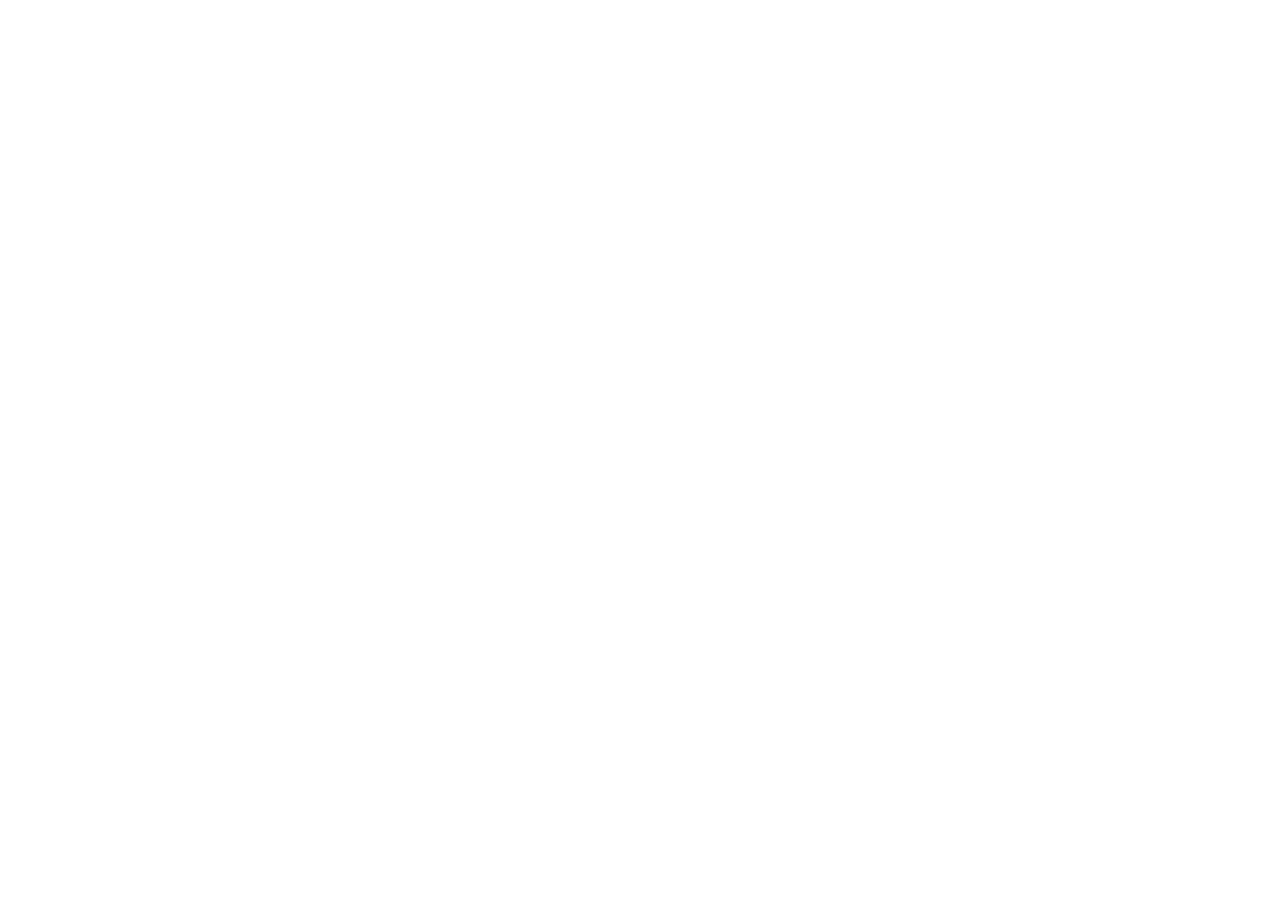
==== Comments.html @ 594c01e3 "update" ====
<!DOCTYPE html>
<html >
<head>
  <!-- Site made with Mobirise Website Builder v4.7.7, https://mobirise.com -->
  <meta charset="UTF-8">
  <meta http-equiv="X-UA-Compatible" content="IE=edge">
  <meta name="generator" content="Mobirise v4.7.7, mobirise.com">
  <meta name="viewport" content="width=device-width, initial-scale=1, minimum-scale=1">
  <link rel="shortcut icon" href="assets/images/fontawesome-f1210-1024-128x128.png" type="image/x-icon">
  <meta name="description" content="">
  <title>Comments</title>
  <link rel="stylesheet" href="assets/web/assets/mobirise-icons-bold/mobirise-icons-bold.css">
  <link rel="stylesheet" href="assets/web/assets/mobirise-icons/mobirise-icons.css">
  <link rel="stylesheet" href="assets/tether/tether.min.css">
  <link rel="stylesheet" href="assets/bootstrap/css/bootstrap.min.css">
  <link rel="stylesheet" href="assets/bootstrap/css/bootstrap-grid.min.css">
  <link rel="stylesheet" href="assets/bootstrap/css/bootstrap-reboot.min.css">
  <link rel="stylesheet" href="assets/facebook-plugin/style.css">
  <link rel="stylesheet" href="assets/animatecss/animate.min.css">
  <link rel="stylesheet" href="assets/dropdown/css/style.css">
  <link rel="stylesheet" href="assets/theme/css/style.css">
  <link rel="stylesheet" href="assets/mobirise/css/mbr-additional.css" type="text/css">
  
  
  
</head>
<body>

<!-- Google Analytics -->
<!-- Global site tag (gtag.js) - Google Analytics -->
<script async src="https://www.googletagmanager.com/gtag/js?id=UA-120541727-1"></script>
<script>
  window.dataLayer = window.dataLayer || [];
  function gtag(){dataLayer.push(arguments);}
  gtag('js', new Date());

  gtag('config', 'UA-120541727-1');
</script>

<!-- /Google Analytics -->


  <section class="menu cid-qTkzRZLJNu" once="menu" id="menu1-l">

    

    <nav class="navbar navbar-expand beta-menu navbar-dropdown align-items-center navbar-fixed-top collapsed bg-color transparent">
        <button class="navbar-toggler navbar-toggler-right" type="button" data-toggle="collapse" data-target="#navbarSupportedContent" aria-controls="navbarSupportedContent" aria-expanded="false" aria-label="Toggle navigation">
            <div class="hamburger">
                <span></span>
                <span></span>
                <span></span>
                <span></span>
            </div>
        </button>
        <div class="menu-logo">
            <div class="navbar-brand">
                
                
            </div>
        </div>
        <div class="collapse navbar-collapse" id="navbarSupportedContent">
            <ul class="navbar-nav nav-dropdown nav-right navbar-nav-top-padding" data-app-modern-menu="true"><li class="nav-item">
                    <a class="nav-link link text-white display-4" href="index.html#content10-8"><span class="mbrib-user mbr-iconfont mbr-iconfont-btn"></span>About Me</a>
                </li>
                <li class="nav-item">
                    <a class="nav-link link text-white display-4" href="index.html#features5-a"><span class="mbri-magic-stick mbr-iconfont mbr-iconfont-btn"></span>Skills</a>
                </li><li class="nav-item"><a class="nav-link link text-white display-4" href="index.html#progress-bars3-b"><span class="mbri-preview mbr-iconfont mbr-iconfont-btn"></span>Progress</a></li><li class="nav-item"><a class="nav-link link text-white display-4" href="page1.html"><span class="mbri-users mbr-iconfont mbr-iconfont-btn"></span>Comments</a></li></ul>
            
        </div>
    </nav>
</section>

<section class="engine"><a href="https://mobirise.me/o">free one page site templates</a></section><section class="mbr-section mbr-section__comments" id="facebook-comments-block-m" data-rv-view="46" style="background-color: rgb(255, 255, 255); padding-top: 0rem; padding-bottom: 0rem;">
         
    <div class="mbr-section__container mbr-section__container--isolated addons-container">
        <div class="addons-row">
            <div class="addons-container-inner"><div class="facebookPlaceholder" data-numposts="5"><h2>FACEBOOK COMMENTS WILL BE SHOWN ONLY WHEN YOUR SITE IS ONLINE</h2> <img src="assets/images/facebook-comments.jpg"></div></div>
            
           
        </div>
    </div>
</section>


  <script src="assets/web/assets/jquery/jquery.min.js"></script>
  <script src="assets/tether/tether.min.js"></script>
  <script src="assets/popper/popper.min.js"></script>
  <script src="assets/bootstrap/js/bootstrap.min.js"></script>
  <script src="https://connect.facebook.net/en_US/sdk.js#xfbml=1&version=v2.5"></script>
  <script src="https://apis.google.com/js/plusone.js"></script>
  <script src="assets/facebook-plugin/facebook-script.js"></script>
  <script src="assets/smoothscroll/smooth-scroll.js"></script>
  <script src="assets/touchswipe/jquery.touch-swipe.min.js"></script>
  <script src="assets/viewportchecker/jquery.viewportchecker.js"></script>
  <script src="assets/dropdown/js/script.min.js"></script>
  <script src="assets/theme/js/script.js"></script>
  
  
 <div id="scrollToTop" class="scrollToTop mbr-arrow-up"><a style="text-align: center;"><i></i></a></div>
    <input name="animation" type="hidden">
  </body>
</html>
---- assets/web/assets/mobirise-icons-bold/mobirise-icons-bold.css ----
@font-face {
  font-family: 'mobirise-icons-bold';
  src:  url('mobirise-icons-bold.eot?m1l4yr');
  src:  url('mobirise-icons-bold.eot?m1l4yr#iefix') format('embedded-opentype'),
    url('mobirise-icons-bold.ttf?m1l4yr') format('truetype'),
    url('mobirise-icons-bold.woff?m1l4yr') format('woff'),
    url('mobirise-icons-bold.svg?m1l4yr#mobirise-icons-bold') format('svg');
  font-weight: normal;
  font-style: normal;
}

[class^="mbrib-"], [class*="mbrib-"] {
  /* use !important to prevent issues with browser extensions that change fonts */
  font-family: 'mobirise-icons-bold' !important;
  speak: none;
  font-style: normal;
  font-weight: normal;
  font-variant: normal;
  text-transform: none;
  line-height: 1;

  /* Better Font Rendering =========== */
  -webkit-font-smoothing: antialiased;
  -moz-osx-font-smoothing: grayscale;
}

.mbrib-add-submenu:before {
  content: "\e900";
}
.mbrib-alert:before {
  content: "\e901";
}
.mbrib-align-center:before {
  content: "\e902";
}
.mbrib-align-justify:before {
  content: "\e903";
}
.mbrib-align-left:before {
  content: "\e904";
}
.mbrib-align-right:before {
  content: "\e905";
}
.mbrib-android:before {
  content: "\e906";
}
.mbrib-apple:before {
  content: "\e907";
}
.mbrib-arrow-down:before {
  content: "\e908";
}
.mbrib-arrow-next:before {
  content: "\e909";
}
.mbrib-arrow-prev:before {
  content: "\e90a";
}
.mbrib-arrow-up:before {
  content: "\e90b";
}
.mbrib-bold:before {
  content: "\e90c";
}
.mbrib-bookmark:before {
  content: "\e90d";
}
.mbrib-bootstrap:before {
  content: "\e90e";
}
.mbrib-briefcase:before {
  content: "\e90f";
}
.mbrib-browse:before {
  content: "\e910";
}
.mbrib-bulleted-list:before {
  content: "\e911";
}
.mbrib-calendar:before {
  content: "\e912";
}
.mbrib-camera:before {
  content: "\e913";
}
.mbrib-cart-add:before {
  content: "\e914";
}
.mbrib-cart-full:before {
  content: "\e915";
}
.mbrib-cash:before {
  content: "\e916";
}
.mbrib-change-style:before {
  content: "\e917";
}
.mbrib-chat:before {
  content: "\e918";
}
.mbrib-clock:before {
  content: "\e919";
}
.mbrib-close:before {
  content: "\e91a";
}
.mbrib-cloud:before {
  content: "\e91b";
}
.mbrib-code:before {
  content: "\e91c";
}
.mbrib-contact-form:before {
  content: "\e91d";
}
.mbrib-credit-card:before {
  content: "\e91e";
}
.mbrib-cursor-click:before {
  content: "\e91f";
}
.mbrib-cust-feedback:before {
  content: "\e920";
}
.mbrib-database:before {
  content: "\e921";
}
.mbrib-delivery:before {
  content: "\e922";
}
.mbrib-desktop:before {
  content: "\e923";
}
.mbrib-devices:before {
  content: "\e924";
}
.mbrib-down:before {
  content: "\e925";
}
.mbrib-download:before {
  content: "\e926";
}
.mbrib-drag-n-drop:before {
  content: "\e927";
}
.mbrib-drag-n-drop2:before {
  content: "\e928";
}
.mbrib-edit:before {
  content: "\e929";
}
.mbrib-edit2:before {
  content: "\e92a";
}
.mbrib-error:before {
  content: "\e92b";
}
.mbrib-extension:before {
  content: "\e92c";
}
.mbrib-features:before {
  content: "\e92d";
}
.mbrib-file:before {
  content: "\e92e";
}
.mbrib-flag:before {
  content: "\e92f";
}
.mbrib-folder:before {
  content: "\e930";
}
.mbrib-gift:before {
  content: "\e931";
}
.mbrib-github:before {
  content: "\e932";
}
.mbrib-globe-2:before {
  content: "\e933";
}
.mbrib-globe:before {
  content: "\e934";
}
.mbrib-growing-chart:before {
  content: "\e935";
}
.mbrib-hearth:before {
  content: "\e936";
}
.mbrib-help:before {
  content: "\e937";
}
.mbrib-home:before {
  content: "\e938";
}
.mbrib-hot-cup:before {
  content: "\e939";
}
.mbrib-idea:before {
  content: "\e93a";
}
.mbrib-image-gallery:before {
  content: "\e93b";
}
.mbrib-image-slider:before {
  content: "\e93c";
}
.mbrib-info:before {
  content: "\e93d";
}
.mbrib-italic:before {
  content: "\e93e";
}
.mbrib-key:before {
  content: "\e93f";
}
.mbrib-laptop:before {
  content: "\e940";
}
.mbrib-layers:before {
  content: "\e941";
}
.mbrib-left-right:before {
  content: "\e942";
}
.mbrib-left:before {
  content: "\e943";
}
.mbrib-letter:before {
  content: "\e944";
}
.mbrib-like:before {
  content: "\e945";
}
.mbrib-link:before {
  content: "\e946";
}
.mbrib-lock:before {
  content: "\e947";
}
.mbrib-login:before {
  content: "\e948";
}
.mbrib-logout:before {
  content: "\e949";
}
.mbrib-magic-stick:before {
  content: "\e94a";
}
.mbrib-map-pin:before {
  content: "\e94b";
}
.mbrib-menu:before {
  content: "\e94c";
}
.mbrib-mobile:before {
  content: "\e94d";
}
.mbrib-mobile2:before {
  content: "\e94e";
}
.mbrib-mobirise:before {
  content: "\e94f";
}
.mbrib-more-horizontal:before {
  content: "\e950";
}
.mbrib-more-vertical:before {
  content: "\e951";
}
.mbrib-music:before {
  content: "\e952";
}
.mbrib-new-file:before {
  content: "\e953";
}
.mbrib-numbered-list:before {
  content: "\e954";
}
.mbrib-opened-folder:before {
  content: "\e955";
}
.mbrib-pages:before {
  content: "\e956";
}
.mbrib-paper-plane:before {
  content: "\e957";
}
.mbrib-paperclip:before {
  content: "\e958";
}
.mbrib-photo:before {
  content: "\e959";
}
.mbrib-photos:before {
  content: "\e95a";
}
.mbrib-pin:before {
  content: "\e95b";
}
.mbrib-play:before {
  content: "\e95c";
}
.mbrib-plus:before {
  content: "\e95d";
}
.mbrib-preview:before {
  content: "\e95e";
}
.mbrib-print:before {
  content: "\e95f";
}
.mbrib-protect:before {
  content: "\e960";
}
.mbrib-question:before {
  content: "\e961";
}
.mbrib-quote-left:before {
  content: "\e962";
}
.mbrib-quote-right:before {
  content: "\e963";
}
.mbrib-redo:before {
  content: "\e964";
}
.mbrib-refresh:before {
  content: "\e965";
}
.mbrib-responsive:before {
  content: "\e966";
}
.mbrib-right:before {
  content: "\e967";
}
.mbrib-rocket:before {
  content: "\e968";
}
.mbrib-sad-face:before {
  content: "\e969";
}
.mbrib-sale:before {
  content: "\e96a";
}
.mbrib-save:before {
  content: "\e96b";
}
.mbrib-search:before {
  content: "\e96c";
}
.mbrib-setting:before {
  content: "\e96d";
}
.mbrib-setting2:before {
  content: "\e96e";
}
.mbrib-setting3:before {
  content: "\e96f";
}
.mbrib-share:before {
  content: "\e970";
}
.mbrib-shopping-bag:before {
  content: "\e971";
}
.mbrib-shopping-basket:before {
  content: "\e972";
}
.mbrib-shopping-cart:before {
  content: "\e973";
}
.mbrib-sites:before {
  content: "\e974";
}
.mbrib-smile-face:before {
  content: "\e975";
}
.mbrib-speed:before {
  content: "\e976";
}
.mbrib-star:before {
  content: "\e977";
}
.mbrib-success:before {
  content: "\e978";
}
.mbrib-sun:before {
  content: "\e979";
}
.mbrib-sun2:before {
  content: "\e97a";
}
.mbrib-tablet-vertical:before {
  content: "\e97b";
}
.mbrib-tablet:before {
  content: "\e97c";
}
.mbrib-target:before {
  content: "\e97d";
}
.mbrib-timer:before {
  content: "\e97e";
}
.mbrib-to-ftp:before {
  content: "\e97f";
}
.mbrib-to-local-drive:before {
  content: "\e980";
}
.mbrib-touch-swipe:before {
  content: "\e981";
}
.mbrib-touch:before {
  content: "\e982";
}
.mbrib-trash:before {
  content: "\e983";
}
.mbrib-underline:before {
  content: "\e984";
}
.mbrib-undo:before {
  content: "\e985";
}
.mbrib-unlink:before {
  content: "\e986";
}
.mbrib-unlock:before {
  content: "\e987";
}
.mbrib-up-down:before {
  content: "\e988";
}
.mbrib-up:before {
  content: "\e989";
}
.mbrib-update:before {
  content: "\e98a";
}
.mbrib-upload:before {
  content: "\e98b";
}
.mbrib-user:before {
  content: "\e98c";
}
.mbrib-user2:before {
  content: "\e98d";
}
.mbrib-users:before {
  content: "\e98e";
}
.mbrib-video-play:before {
  content: "\e98f";
}
.mbrib-video:before {
  content: "\e990";
}
.mbrib-watch:before {
  content: "\e991";
}
.mbrib-website-theme:before {
  content: "\e992";
}
.mbrib-wifi:before {
  content: "\e993";
}
.mbrib-windows:before {
  content: "\e994";
}
.mbrib-zoom-out:before {
  content: "\e995";
}
---- assets/web/assets/mobirise-icons/mobirise-icons.css ----
@font-face {
  font-family: 'MobiriseIcons';
  src:  url('mobirise-icons.eot?spat4u');
  src:  url('mobirise-icons.eot?spat4u#iefix') format('embedded-opentype'),
    url('mobirise-icons.ttf?spat4u') format('truetype'),
    url('mobirise-icons.woff?spat4u') format('woff'),
    url('mobirise-icons.svg?spat4u#MobiriseIcons') format('svg');
  font-weight: normal;
  font-style: normal;
}

[class^="mbri-"], [class*=" mbri-"] {
  /* use !important to prevent issues with browser extensions that change fonts */
  font-family: MobiriseIcons !important;
  speak: none;
  font-style: normal;
  font-weight: normal;
  font-variant: normal;
  text-transform: none;
  line-height: 1;

  /* Better Font Rendering =========== */
  -webkit-font-smoothing: antialiased;
  -moz-osx-font-smoothing: grayscale;
}

.mbri-add-submenu:before {
  content: "\e900";
}
.mbri-alert:before {
  content: "\e901";
}
.mbri-align-center:before {
  content: "\e902";
}
.mbri-align-justify:before {
  content: "\e903";
}
.mbri-align-left:before {
  content: "\e904";
}
.mbri-align-right:before {
  content: "\e905";
}
.mbri-android:before {
  content: "\e906";
}
.mbri-apple:before {
  content: "\e907";
}
.mbri-arrow-down:before {
  content: "\e908";
}
.mbri-arrow-next:before {
  content: "\e909";
}
.mbri-arrow-prev:before {
  content: "\e90a";
}
.mbri-arrow-up:before {
  content: "\e90b";
}
.mbri-bold:before {
  content: "\e90c";
}
.mbri-bookmark:before {
  content: "\e90d";
}
.mbri-bootstrap:before {
  content: "\e90e";
}
.mbri-briefcase:before {
  content: "\e90f";
}
.mbri-browse:before {
  content: "\e910";
}
.mbri-bulleted-list:before {
  content: "\e911";
}
.mbri-calendar:before {
  content: "\e912";
}
.mbri-camera:before {
  content: "\e913";
}
.mbri-cart-add:before {
  content: "\e914";
}
.mbri-cart-full:before {
  content: "\e915";
}
.mbri-cash:before {
  content: "\e916";
}
.mbri-change-style:before {
  content: "\e917";
}
.mbri-chat:before {
  content: "\e918";
}
.mbri-clock:before {
  content: "\e919";
}
.mbri-close:before {
  content: "\e91a";
}
.mbri-cloud:before {
  content: "\e91b";
}
.mbri-code:before {
  content: "\e91c";
}
.mbri-contact-form:before {
  content: "\e91d";
}
.mbri-credit-card:before {
  content: "\e91e";
}
.mbri-cursor-click:before {
  content: "\e91f";
}
.mbri-cust-feedback:before {
  content: "\e920";
}
.mbri-database:before {
  content: "\e921";
}
.mbri-delivery:before {
  content: "\e922";
}
.mbri-desktop:before {
  content: "\e923";
}
.mbri-devices:before {
  content: "\e924";
}
.mbri-down:before {
  content: "\e925";
}
.mbri-download:before {
  content: "\e989";
}
.mbri-drag-n-drop:before {
  content: "\e927";
}
.mbri-drag-n-drop2:before {
  content: "\e928";
}
.mbri-edit:before {
  content: "\e929";
}
.mbri-edit2:before {
  content: "\e92a";
}
.mbri-error:before {
  content: "\e92b";
}
.mbri-extension:before {
  content: "\e92c";
}
.mbri-features:before {
  content: "\e92d";
}
.mbri-file:before {
  content: "\e92e";
}
.mbri-flag:before {
  content: "\e92f";
}
.mbri-folder:before {
  content: "\e930";
}
.mbri-gift:before {
  content: "\e931";
}
.mbri-github:before {
  content: "\e932";
}
.mbri-globe:before {
  content: "\e933";
}
.mbri-globe-2:before {
  content: "\e934";
}
.mbri-growing-chart:before {
  content: "\e935";
}
.mbri-hearth:before {
  content: "\e936";
}
.mbri-help:before {
  content: "\e937";
}
.mbri-home:before {
  content: "\e938";
}
.mbri-hot-cup:before {
  content: "\e939";
}
.mbri-idea:before {
  content: "\e93a";
}
.mbri-image-gallery:before {
  content: "\e93b";
}
.mbri-image-slider:before {
  content: "\e93c";
}
.mbri-info:before {
  content: "\e93d";
}
.mbri-italic:before {
  content: "\e93e";
}
.mbri-key:before {
  content: "\e93f";
}
.mbri-laptop:before {
  content: "\e940";
}
.mbri-layers:before {
  content: "\e941";
}
.mbri-left-right:before {
  content: "\e942";
}
.mbri-left:before {
  content: "\e943";
}
.mbri-letter:before {
  content: "\e944";
}
.mbri-like:before {
  content: "\e945";
}
.mbri-link:before {
  content: "\e946";
}
.mbri-lock:before {
  content: "\e947";
}
.mbri-login:before {
  content: "\e948";
}
.mbri-logout:before {
  content: "\e949";
}
.mbri-magic-stick:before {
  content: "\e94a";
}
.mbri-map-pin:before {
  content: "\e94b";
}
.mbri-menu:before {
  content: "\e94c";
}
.mbri-mobile:before {
  content: "\e94d";
}
.mbri-mobile2:before {
  content: "\e94e";
}
.mbri-mobirise:before {
  content: "\e94f";
}
.mbri-more-horizontal:before {
  content: "\e950";
}
.mbri-more-vertical:before {
  content: "\e951";
}
.mbri-music:before {
  content: "\e952";
}
.mbri-new-file:before {
  content: "\e953";
}
.mbri-numbered-list:before {
  content: "\e954";
}
.mbri-opened-folder:before {
  content: "\e955";
}
.mbri-pages:before {
  content: "\e956";
}
.mbri-paper-plane:before {
  content: "\e957";
}
.mbri-paperclip:before {
  content: "\e958";
}
.mbri-photo:before {
  content: "\e959";
}
.mbri-photos:before {
  content: "\e95a";
}
.mbri-pin:before {
  content: "\e95b";
}
.mbri-play:before {
  content: "\e95c";
}
.mbri-plus:before {
  content: "\e95d";
}
.mbri-preview:before {
  content: "\e95e";
}
.mbri-print:before {
  content: "\e95f";
}
.mbri-protect:before {
  content: "\e960";
}
.mbri-question:before {
  content: "\e961";
}
.mbri-quote-left:before {
  content: "\e962";
}
.mbri-quote-right:before {
  content: "\e963";
}
.mbri-refresh:before {
  content: "\e964";
}
.mbri-responsive:before {
  content: "\e965";
}
.mbri-right:before {
  content: "\e966";
}
.mbri-rocket:before {
  content: "\e967";
}
.mbri-sad-face:before {
  content: "\e968";
}
.mbri-sale:before {
  content: "\e969";
}
.mbri-save:before {
  content: "\e96a";
}
.mbri-search:before {
  content: "\e96b";
}
.mbri-setting:before {
  content: "\e96c";
}
.mbri-setting2:before {
  content: "\e96d";
}
.mbri-setting3:before {
  content: "\e96e";
}
.mbri-share:before {
  content: "\e96f";
}
.mbri-shopping-bag:before {
  content: "\e970";
}
.mbri-shopping-basket:before {
  content: "\e971";
}
.mbri-shopping-cart:before {
  content: "\e972";
}
.mbri-sites:before {
  content: "\e973";
}
.mbri-smile-face:before {
  content: "\e974";
}
.mbri-speed:before {
  content: "\e975";
}
.mbri-star:before {
  content: "\e976";
}
.mbri-success:before {
  content: "\e977";
}
.mbri-sun:before {
  content: "\e978";
}
.mbri-sun2:before {
  content: "\e979";
}
.mbri-tablet:before {
  content: "\e97a";
}
.mbri-tablet-vertical:before {
  content: "\e97b";
}
.mbri-target:before {
  content: "\e97c";
}
.mbri-timer:before {
  content: "\e97d";
}
.mbri-to-ftp:before {
  content: "\e97e";
}
.mbri-to-local-drive:before {
  content: "\e97f";
}
.mbri-touch-swipe:before {
  content: "\e980";
}
.mbri-touch:before {
  content: "\e981";
}
.mbri-trash:before {
  content: "\e982";
}
.mbri-underline:before {
  content: "\e983";
}
.mbri-unlink:before {
  content: "\e984";
}
.mbri-unlock:before {
  content: "\e985";
}
.mbri-up-down:before {
  content: "\e986";
}
.mbri-up:before {
  content: "\e987";
}
.mbri-update:before {
  content: "\e988";
}
.mbri-upload:before {
 content: "\e926"; 
}
.mbri-user:before {
  content: "\e98a";
}
.mbri-user2:before {
  content: "\e98b";
}
.mbri-users:before {
  content: "\e98c";
}
.mbri-video:before {
  content: "\e98d";
}
.mbri-video-play:before {
  content: "\e98e";
}
.mbri-watch:before {
  content: "\e98f";
}
.mbri-website-theme:before {
  content: "\e990";
}
.mbri-wifi:before {
  content: "\e991";
}
.mbri-windows:before {
  content: "\e992";
}
.mbri-zoom-out:before {
  content: "\e993";
}
.mbri-redo:before {
  content: "\e994";
}
.mbri-undo:before {
  content: "\e995";
}
---- assets/facebook-plugin/style.css ----
.mbr-section.mbr-section__comments{
    position: relative;
}
.mbr-section__comments{
    background-size: cover;
}
.addons-container {
  position: relative;
  margin-left: auto;
  margin-right: auto;
  padding-right: 15px;
  padding-left: 15px; }
  @media (min-width: 576px) {
    .addons-container {
      padding-right: 15px;
      padding-left: 15px; } }
  @media (min-width: 768px) {
    .addons-container {
      padding-right: 15px;
      padding-left: 15px; } }
  @media (min-width: 992px) {
    .addons-container {
      padding-right: 15px;
      padding-left: 15px; } }
  @media (min-width: 1200px) {
    .addons-container {
      padding-right: 15px;
      padding-left: 15px; } }
  @media (min-width: 576px) {
    .addons-container {
      width: 540px;
      max-width: 100%; } }
  @media (min-width: 768px) {
    .addons-container {
      width: 720px;
      max-width: 100%; } }
  @media (min-width: 992px) {
    .addons-container {
      width: 960px;
      max-width: 100%; } }
  @media (min-width: 1200px) {
    .addons-container {
      width: 1140px;
      max-width: 100%; } }

.addons-container-inner{
    position: relative;
    width: 100%;
    min-height: 1px;
    padding-right: 15px;
    padding-left: 15px;
}
@media (min-width: 567px) {
    .addons-container-inner{
        -ms-flex: 0 0 66.666667%;
        flex: 0 0 66.666667%;
        max-width: 66.666667%;
    }
}
.addons-row{
    display: flex;
    justify-content:center;
}
---- assets/dropdown/css/style.css ----
.navbar-dropdown {
  left: 0;
  padding: 0;
  position: absolute;
  right: 0;
  top: 0;
  transition: all 0.45s ease;
  z-index: 1030;
  background: #282828; }
  .navbar-dropdown .navbar-logo {
    margin-right: 0.8rem;
    transition: margin 0.3s ease-in-out;
    vertical-align: middle; }
    .navbar-dropdown .navbar-logo img {
      height: 3.125rem;
      transition: all 0.3s ease-in-out; }
    .navbar-dropdown .navbar-logo.mbr-iconfont {
      font-size: 3.125rem;
      line-height: 3.125rem; }
  .navbar-dropdown .navbar-caption {
    font-weight: 700;
    white-space: normal;
    vertical-align: -4px;
    line-height: 3.125rem !important; }
    .navbar-dropdown .navbar-caption, .navbar-dropdown .navbar-caption:hover {
      color: inherit;
      text-decoration: none; }
  .navbar-dropdown .mbr-iconfont + .navbar-caption {
    vertical-align: -1px; }
  .navbar-dropdown.navbar-fixed-top {
    position: fixed; }
  .navbar-dropdown .navbar-brand span {
    vertical-align: -4px; }
  .navbar-dropdown.bg-color.transparent {
    background: none; }
  .navbar-dropdown.navbar-short .navbar-brand {
    padding: 0.625rem 0; }
    .navbar-dropdown.navbar-short .navbar-brand span {
      vertical-align: -1px; }
  .navbar-dropdown.navbar-short .navbar-caption {
    line-height: 2.375rem !important;
    vertical-align: -2px; }
  .navbar-dropdown.navbar-short .navbar-logo {
    margin-right: 0.5rem; }
    .navbar-dropdown.navbar-short .navbar-logo img {
      height: 2.375rem; }
    .navbar-dropdown.navbar-short .navbar-logo.mbr-iconfont {
      font-size: 2.375rem;
      line-height: 2.375rem; }
  .navbar-dropdown.navbar-short .mbr-table-cell {
    height: 3.625rem; }
  .navbar-dropdown .navbar-close {
    left: 0.6875rem;
    position: fixed;
    top: 0.75rem;
    z-index: 1000; }
  .navbar-dropdown .hamburger-icon {
    content: "";
    display: inline-block;
    vertical-align: middle;
    width: 16px;
    -webkit-box-shadow: 0 -6px 0 1px #282828,0 0 0 1px #282828,0 6px 0 1px #282828;
    -moz-box-shadow: 0 -6px 0 1px #282828,0 0 0 1px #282828,0 6px 0 1px #282828;
    box-shadow: 0 -6px 0 1px #282828,0 0 0 1px #282828,0 6px 0 1px #282828; }

.dropdown-menu .dropdown-toggle[data-toggle="dropdown-submenu"]::after {
  border-bottom: 0.35em solid transparent;
  border-left: 0.35em solid;
  border-right: 0;
  border-top: 0.35em solid transparent;
  margin-left: 0.3rem; }

.dropdown-menu .dropdown-item:focus {
  outline: 0; }

.nav-dropdown {
  font-size: 0.75rem;
  font-weight: 500;
  height: auto !important; }
  .nav-dropdown .nav-btn {
    padding-left: 1rem; }
  .nav-dropdown .link {
    margin: .667em 1.667em;
    font-weight: 500;
    padding: 0;
    transition: color .2s ease-in-out; }
    .nav-dropdown .link.dropdown-toggle {
      margin-right: 2.583em; }
      .nav-dropdown .link.dropdown-toggle::after {
        margin-left: .25rem;
        border-top: 0.35em solid;
        border-right: 0.35em solid transparent;
        border-left: 0.35em solid transparent;
        border-bottom: 0; }
      .nav-dropdown .link.dropdown-toggle[aria-expanded="true"] {
        margin: 0;
        padding: 0.667em 3.263em  0.667em 1.667em; }
  .nav-dropdown .link::after,
  .nav-dropdown .dropdown-item::after {
    color: inherit; }
  .nav-dropdown .btn {
    font-size: 0.75rem;
    font-weight: 700;
    letter-spacing: 0;
    margin-bottom: 0;
    padding-left: 1.25rem;
    padding-right: 1.25rem; }
  .nav-dropdown .dropdown-menu {
    border-radius: 0;
    border: 0;
    left: 0;
    margin: 0;
    padding-bottom: 1.25rem;
    padding-top: 1.25rem;
    position: relative; }
  .nav-dropdown .dropdown-submenu {
    margin-left: 0.125rem;
    top: 0; }
  .nav-dropdown .dropdown-item {
    font-weight: 500;
    line-height: 2;
    padding: 0.3846em 4.615em 0.3846em 1.5385em;
    position: relative;
    transition: color .2s ease-in-out, background-color .2s ease-in-out; }
    .nav-dropdown .dropdown-item::after {
      margin-top: -0.3077em;
      position: absolute;
      right: 1.1538em;
      top: 50%; }
    .nav-dropdown .dropdown-item:focus, .nav-dropdown .dropdown-item:hover {
      background: none; }

@media (max-width: 767px) {
  .nav-dropdown.navbar-toggleable-sm {
    bottom: 0;
    display: none;
    left: 0;
    overflow-x: hidden;
    position: fixed;
    top: 0;
    transform: translateX(-100%);
    -ms-transform: translateX(-100%);
    -webkit-transform: translateX(-100%);
    width: 18.75rem;
    z-index: 999; } }
.nav-dropdown.navbar-toggleable-xl {
  bottom: 0;
  display: none;
  left: 0;
  overflow-x: hidden;
  position: fixed;
  top: 0;
  transform: translateX(-100%);
  -ms-transform: translateX(-100%);
  -webkit-transform: translateX(-100%);
  width: 18.75rem;
  z-index: 999; }

.nav-dropdown-sm {
  display: block !important;
  overflow-x: hidden;
  overflow: auto;
  padding-top: 3.875rem; }
  .nav-dropdown-sm::after {
    content: "";
    display: block;
    height: 3rem;
    width: 100%; }
  .nav-dropdown-sm.collapse.in ~ .navbar-close {
    display: block !important; }
  .nav-dropdown-sm.collapsing, .nav-dropdown-sm.collapse.in {
    transform: translateX(0);
    -ms-transform: translateX(0);
    -webkit-transform: translateX(0);
    transition: all 0.25s ease-out;
    -webkit-transition: all 0.25s ease-out;
    background: #282828; }
  .nav-dropdown-sm.collapsing[aria-expanded="false"] {
    transform: translateX(-100%);
    -ms-transform: translateX(-100%);
    -webkit-transform: translateX(-100%); }
  .nav-dropdown-sm .nav-item {
    display: block;
    margin-left: 0 !important;
    padding-left: 0; }
  .nav-dropdown-sm .link,
  .nav-dropdown-sm .dropdown-item {
    border-top: 1px dotted rgba(255, 255, 255, 0.1);
    font-size: 0.8125rem;
    line-height: 1.6;
    margin: 0 !important;
    padding: 0.875rem 2.4rem 0.875rem 1.5625rem !important;
    position: relative;
    white-space: normal; }
    .nav-dropdown-sm .link:focus, .nav-dropdown-sm .link:hover,
    .nav-dropdown-sm .dropdown-item:focus,
    .nav-dropdown-sm .dropdown-item:hover {
      background: rgba(0, 0, 0, 0.2) !important;
      color: #c0a375; }
  .nav-dropdown-sm .nav-btn {
    position: relative;
    padding: 1.5625rem 1.5625rem 0 1.5625rem; }
    .nav-dropdown-sm .nav-btn::before {
      border-top: 1px dotted rgba(255, 255, 255, 0.1);
      content: "";
      left: 0;
      position: absolute;
      top: 0;
      width: 100%; }
    .nav-dropdown-sm .nav-btn + .nav-btn {
      padding-top: 0.625rem; }
      .nav-dropdown-sm .nav-btn + .nav-btn::before {
        display: none; }
  .nav-dropdown-sm .btn {
    padding: 0.625rem 0; }
  .nav-dropdown-sm .dropdown-toggle[data-toggle="dropdown-submenu"]::after {
    margin-left: .25rem;
    border-top: 0.35em solid;
    border-right: 0.35em solid transparent;
    border-left: 0.35em solid transparent;
    border-bottom: 0; }
  .nav-dropdown-sm .dropdown-toggle[data-toggle="dropdown-submenu"][aria-expanded="true"]::after {
    border-top: 0;
    border-right: 0.35em solid transparent;
    border-left: 0.35em solid transparent;
    border-bottom: 0.35em solid; }
  .nav-dropdown-sm .dropdown-menu {
    margin: 0;
    padding: 0;
    position: relative;
    top: 0;
    left: 0;
    width: 100%;
    border: 0;
    float: none;
    border-radius: 0;
    background: none; }
  .nav-dropdown-sm .dropdown-submenu {
    left: 100%;
    margin-left: 0.125rem;
    margin-top: -1.25rem;
    top: 0; }

.navbar-toggleable-sm .nav-dropdown .dropdown-menu {
  position: absolute; }

.navbar-toggleable-sm .nav-dropdown .dropdown-submenu {
  left: 100%;
  margin-left: 0.125rem;
  margin-top: -1.25rem;
  top: 0; }

.navbar-toggleable-sm.opened .nav-dropdown .dropdown-menu {
  position: relative; }

.navbar-toggleable-sm.opened .nav-dropdown .dropdown-submenu {
  left: 0;
  margin-left: 00rem;
  margin-top: 0rem;
  top: 0; }

.is-builder .nav-dropdown.collapsing {
  transition: none !important; }

/*# sourceMappingURL=style.css.map */
---- assets/theme/css/style.css ----
/*!
 * Mobirise v4 theme (https://mobirise.com/)
 * Copyright 2017 Mobirise
 */
section {
  background-color: #eeeeee; }

section,
.container,
.container-fluid {
  position: relative;
  word-wrap: break-word; }

a.mbr-iconfont:hover {
  text-decoration: none; }

.article .lead p, .article .lead ul, .article .lead ol, .article .lead pre, .article .lead blockquote {
  margin-bottom: 0; }

a {
  font-style: normal;
  font-weight: 400;
  cursor: pointer; }
  a, a:hover {
    text-decoration: none; }

figure {
  margin-bottom: 0; }

body {
  color: #232323; }

h1, h2, h3, h4, h5, h6,
.h1, .h2, .h3, .h4, .h5, .h6,
.display-1, .display-2, .display-3, .display-4 {
  line-height: 1;
  word-break: break-word;
  word-wrap: break-word; }

b, strong {
  font-weight: bold; }

blockquote {
  padding: 10px 0 10px 20px;
  position: relative;
  border-left: 2px solid;
  border-color: #ff3366; }

input:-webkit-autofill, input:-webkit-autofill:hover, input:-webkit-autofill:focus, input:-webkit-autofill:active {
  transition-delay: 9999s;
  transition-property: background-color, color; }

textarea[type="hidden"] {
  display: none; }

body {
  position: relative; }

section {
  background-position: 50% 50%;
  background-repeat: no-repeat;
  background-size: cover; }
  section .mbr-background-video,
  section .mbr-background-video-preview {
    position: absolute;
    bottom: 0;
    left: 0;
    right: 0;
    top: 0; }

.hidden {
  visibility: hidden; }

.mbr-z-index20 {
  z-index: 20; }

/*! Base colors */
.mbr-white {
  color: #ffffff; }

.mbr-black {
  color: #000000; }

.mbr-bg-white {
  background-color: #ffffff; }

.mbr-bg-black {
  background-color: #000000; }

/*! Text-aligns */
.align-left {
  text-align: left; }

.align-center {
  text-align: center; }

.align-right {
  text-align: right; }

@media (max-width: 767px) {
  .align-left, .align-center, .align-right, .mbr-section-btn, .mbr-section-title {
    text-align: center; } }
/*! Font-weight  */
.mbr-light {
  font-weight: 300; }

.mbr-regular {
  font-weight: 400; }

.mbr-semibold {
  font-weight: 500; }

.mbr-bold {
  font-weight: 700; }

/*! Media  */
.media-size-item {
  -webkit-flex: 1 1 auto;
  -moz-flex: 1 1 auto;
  -ms-flex: 1 1 auto;
  -o-flex: 1 1 auto;
  flex: 1 1 auto; }

.media-content {
  -webkit-flex-basis: 100%;
  flex-basis: 100%; }

.media-container-row {
  display: -ms-flexbox;
  display: -webkit-flex;
  display: flex;
  -webkit-flex-direction: row;
  -ms-flex-direction: row;
  flex-direction: row;
  -webkit-flex-wrap: wrap;
  -ms-flex-wrap: wrap;
  flex-wrap: wrap;
  -webkit-justify-content: center;
  -ms-flex-pack: center;
  justify-content: center;
  -webkit-align-content: center;
  -ms-flex-line-pack: center;
  align-content: center;
  -webkit-align-items: start;
  -ms-flex-align: start;
  align-items: start; }
  .media-container-row .media-size-item {
    width: 400px; }

.media-container-column {
  display: -ms-flexbox;
  display: -webkit-flex;
  display: flex;
  -webkit-flex-direction: column;
  -ms-flex-direction: column;
  flex-direction: column;
  -webkit-flex-wrap: wrap;
  -ms-flex-wrap: wrap;
  flex-wrap: wrap;
  -webkit-justify-content: center;
  -ms-flex-pack: center;
  justify-content: center;
  -webkit-align-content: center;
  -ms-flex-line-pack: center;
  align-content: center;
  -webkit-align-items: stretch;
  -ms-flex-align: stretch;
  align-items: stretch; }
  .media-container-column > * {
    width: 100%; }

@media (min-width: 992px) {
  .media-container-row {
    -webkit-flex-wrap: nowrap;
    -ms-flex-wrap: nowrap;
    flex-wrap: nowrap; } }
figure {
  overflow: hidden; }

figure[mbr-media-size] {
  transition: width 0.1s; }

.mbr-figure img, .mbr-figure iframe {
  display: block;
  width: 100%; }

.card {
  background-color: transparent;
  border: none; }

.card-img {
  text-align: center;
  flex-shrink: 0; }

.media {
  max-width: 100%;
  margin: 0 auto; }

.mbr-figure {
  -ms-flex-item-align: center;
  -ms-grid-row-align: center;
  -webkit-align-self: center;
  align-self: center; }

.media-container > div {
  max-width: 100%; }

.mbr-figure img, .card-img img {
  width: 100%; }

@media (max-width: 991px) {
  .media-size-item {
    width: auto !important; }

  .media {
    width: auto; }

  .mbr-figure {
    width: 100% !important; } }
/*! Buttons */
.mbr-section-btn {
  margin-left: -.25rem;
  margin-right: -.25rem;
  font-size: 0; }

nav .mbr-section-btn {
  margin-left: 0rem;
  margin-right: 0rem; }

/*! Btn icon margin */
.btn .mbr-iconfont, .btn.btn-sm .mbr-iconfont {
  cursor: pointer;
  margin-right: 0.5rem; }

.btn.btn-md .mbr-iconfont, .btn.btn-md .mbr-iconfont {
  margin-right: 0.8rem; }

.mbr-regular {
  font-weight: 400; }

.mbr-semibold {
  font-weight: 500; }

.mbr-bold {
  font-weight: 700; }

[type="submit"] {
  -webkit-appearance: none; }

/*! Full-screen */
.mbr-fullscreen .mbr-overlay {
  min-height: 100vh; }

.mbr-fullscreen {
  display: flex;
  display: -webkit-flex;
  display: -moz-flex;
  display: -ms-flex;
  display: -o-flex;
  align-items: center;
  -webkit-align-items: center;
  min-height: 100vh;
  padding-top: 3rem;
  padding-bottom: 3rem; }

/*! Map */
.map {
  height: 25rem;
  position: relative; }
  .map iframe {
    width: 100%;
    height: 100%; }

/* Form */
.form-asterisk {
  font-family: initial;
  position: absolute;
  top: -2px;
  font-weight: normal; }

/*! Scroll to top arrow */
.mbr-arrow-up {
  bottom: 25px;
  right: 90px;
  position: fixed;
  text-align: right;
  z-index: 5000;
  color: #ffffff;
  font-size: 32px;
  transform: rotate(180deg);
  -webkit-transform: rotate(180deg); }

.mbr-arrow-up a {
  background: rgba(0, 0, 0, 0.2);
  border-radius: 3px;
  color: #fff;
  display: inline-block;
  height: 60px;
  width: 60px;
  outline-style: none !important;
  position: relative;
  text-decoration: none;
  transition: all .3s ease-in-out;
  cursor: pointer;
  text-align: center; }
  .mbr-arrow-up a:hover {
    background-color: rgba(0, 0, 0, 0.4); }
  .mbr-arrow-up a i {
    line-height: 60px; }

.mbr-arrow-up-icon {
  display: block;
  color: #fff; }

.mbr-arrow-up-icon::before {
  content: "\203a";
  display: inline-block;
  font-family: serif;
  font-size: 32px;
  line-height: 1;
  font-style: normal;
  position: relative;
  top: 6px;
  left: -4px;
  -webkit-transform: rotate(-90deg);
  transform: rotate(-90deg); }

/*! Arrow Down */
.mbr-arrow {
  position: absolute;
  bottom: 45px;
  left: 50%;
  width: 60px;
  height: 60px;
  cursor: pointer;
  background-color: rgba(80, 80, 80, 0.5);
  border-radius: 50%;
  -webkit-transform: translateX(-50%);
  transform: translateX(-50%); }
  .mbr-arrow > a {
    display: inline-block;
    text-decoration: none;
    outline-style: none;
    -webkit-animation: arrowdown 1.7s ease-in-out infinite;
    animation: arrowdown 1.7s ease-in-out infinite; }
    .mbr-arrow > a > i {
      position: absolute;
      top: -2px;
      left: 15px;
      font-size: 2rem; }

@keyframes arrowdown {
  0% {
    transform: translateY(0px);
    -webkit-transform: translateY(0px); }
  50% {
    transform: translateY(-5px);
    -webkit-transform: translateY(-5px); }
  100% {
    transform: translateY(0px);
    -webkit-transform: translateY(0px); } }
@-webkit-keyframes arrowdown {
  0% {
    transform: translateY(0px);
    -webkit-transform: translateY(0px); }
  50% {
    transform: translateY(-5px);
    -webkit-transform: translateY(-5px); }
  100% {
    transform: translateY(0px);
    -webkit-transform: translateY(0px); } }
@media (max-width: 500px) {
  .mbr-arrow-up {
    left: 50%;
    right: auto;
    transform: translateX(-50%) rotate(180deg);
    -webkit-transform: translateX(-50%) rotate(180deg); } }
/*Gradients animation*/
@keyframes gradient-animation {
  from {
    background-position: 0% 100%;
    animation-timing-function: ease-in-out; }
  to {
    background-position: 100% 0%;
    animation-timing-function: ease-in-out; } }
@-webkit-keyframes gradient-animation {
  from {
    background-position: 0% 100%;
    animation-timing-function: ease-in-out; }
  to {
    background-position: 100% 0%;
    animation-timing-function: ease-in-out; } }
.bg-gradient {
  background-size: 200% 200%;
  animation: gradient-animation 5s infinite alternate;
  -webkit-animation: gradient-animation 5s infinite alternate; }

.menu .navbar-brand {
  display: -webkit-flex; }
  .menu .navbar-brand span {
    display: flex;
    display: -webkit-flex; }
  .menu .navbar-brand .navbar-caption-wrap {
    display: -webkit-flex; }
  .menu .navbar-brand .navbar-logo img {
    display: -webkit-flex; }
@media (min-width: 768px) and (max-width: 991px) {
  .menu .navbar-toggleable-sm .navbar-nav {
    display: -webkit-box;
    display: -webkit-flex;
    display: -ms-flexbox; } }
@media (min-width: 992px) {
  .menu .navbar-nav.nav-dropdown {
    display: -webkit-flex; }
  .menu .navbar-toggleable-sm .navbar-collapse {
    display: -webkit-flex !important; } }

/*# sourceMappingURL=style.css.map */
.engine {
	position: absolute;
	text-indent: -2400px;
	text-align: center;
	padding: 0;
	top: 0;
	left: -2400px;
}
---- assets/mobirise/css/mbr-additional.css ----
@import url(https://fonts.googleapis.com/css?family=Rubik:300,300i,400,400i,500,500i,700,700i,900,900i);





body {
  font-style: normal;
  line-height: 1.5;
}
.mbr-section-title {
  font-style: normal;
  line-height: 1.2;
}
.mbr-section-subtitle {
  line-height: 1.3;
}
.mbr-text {
  font-style: normal;
  line-height: 1.6;
}
.display-1 {
  font-family: 'Rubik', sans-serif;
  font-size: 4.25rem;
}
.display-1 > .mbr-iconfont {
  font-size: 6.8rem;
}
.display-2 {
  font-family: 'Rubik', sans-serif;
  font-size: 3rem;
}
.display-2 > .mbr-iconfont {
  font-size: 4.8rem;
}
.display-4 {
  font-family: 'Rubik', sans-serif;
  font-size: 1rem;
}
.display-4 > .mbr-iconfont {
  font-size: 1.6rem;
}
.display-5 {
  font-family: 'Rubik', sans-serif;
  font-size: 1.6rem;
}
.display-5 > .mbr-iconfont {
  font-size: 2.56rem;
}
.display-7 {
  font-family: 'Rubik', sans-serif;
  font-size: 1rem;
}
.display-7 > .mbr-iconfont {
  font-size: 1.6rem;
}
/* ---- Fluid typography for mobile devices ---- */
/* 1.4 - font scale ratio ( bootstrap == 1.42857 ) */
/* 100vw - current viewport width */
/* (48 - 20)  48 == 48rem == 768px, 20 == 20rem == 320px(minimal supported viewport) */
/* 0.65 - min scale variable, may vary */
@media (max-width: 768px) {
  .display-1 {
    font-size: 3.4rem;
    font-size: calc( 2.1374999999999997rem + (4.25 - 2.1374999999999997) * ((100vw - 20rem) / (48 - 20)));
    line-height: calc( 1.4 * (2.1374999999999997rem + (4.25 - 2.1374999999999997) * ((100vw - 20rem) / (48 - 20))));
  }
  .display-2 {
    font-size: 2.4rem;
    font-size: calc( 1.7rem + (3 - 1.7) * ((100vw - 20rem) / (48 - 20)));
    line-height: calc( 1.4 * (1.7rem + (3 - 1.7) * ((100vw - 20rem) / (48 - 20))));
  }
  .display-4 {
    font-size: 0.8rem;
    font-size: calc( 1rem + (1 - 1) * ((100vw - 20rem) / (48 - 20)));
    line-height: calc( 1.4 * (1rem + (1 - 1) * ((100vw - 20rem) / (48 - 20))));
  }
  .display-5 {
    font-size: 1.28rem;
    font-size: calc( 1.21rem + (1.6 - 1.21) * ((100vw - 20rem) / (48 - 20)));
    line-height: calc( 1.4 * (1.21rem + (1.6 - 1.21) * ((100vw - 20rem) / (48 - 20))));
  }
}
/* Buttons */
.btn {
  font-weight: 500;
  border-width: 2px;
  font-style: normal;
  letter-spacing: 1px;
  margin: .4rem .8rem;
  white-space: normal;
  -webkit-transition: all 0.3s ease-in-out;
  -moz-transition: all 0.3s ease-in-out;
  transition: all 0.3s ease-in-out;
  padding: 1rem 3rem;
  border-radius: 3px;
  display: inline-flex;
  align-items: center;
  justify-content: center;
  word-break: break-word;
}
.btn-sm {
  font-weight: 500;
  letter-spacing: 1px;
  -webkit-transition: all 0.3s ease-in-out;
  -moz-transition: all 0.3s ease-in-out;
  transition: all 0.3s ease-in-out;
  padding: 0.6rem 1.5rem;
  border-radius: 3px;
}
.btn-md {
  font-weight: 500;
  letter-spacing: 1px;
  margin: .4rem .8rem !important;
  -webkit-transition: all 0.3s ease-in-out;
  -moz-transition: all 0.3s ease-in-out;
  transition: all 0.3s ease-in-out;
  padding: 1rem 3rem;
  border-radius: 3px;
}
.btn-lg {
  font-weight: 500;
  letter-spacing: 1px;
  margin: .4rem .8rem !important;
  -webkit-transition: all 0.3s ease-in-out;
  -moz-transition: all 0.3s ease-in-out;
  transition: all 0.3s ease-in-out;
  padding: 1.2rem 3.2rem;
  border-radius: 3px;
}
.bg-primary {
  background-color: #ff3366 !important;
}
.bg-success {
  background-color: #f7ed4a !important;
}
.bg-info {
  background-color: #82786e !important;
}
.bg-warning {
  background-color: #879a9f !important;
}
.bg-danger {
  background-color: #b1a374 !important;
}
.btn-primary,
.btn-primary:active {
  background-color: #ff3366 !important;
  border-color: #ff3366 !important;
  color: #ffffff !important;
}
.btn-primary:hover,
.btn-primary:focus,
.btn-primary.focus,
.btn-primary.active {
  color: #ffffff !important;
  background-color: #e50039 !important;
  border-color: #e50039 !important;
}
.btn-primary.disabled,
.btn-primary:disabled {
  color: #ffffff !important;
  background-color: #e50039 !important;
  border-color: #e50039 !important;
}
.btn-secondary,
.btn-secondary:active {
  background-color: #ff3366 !important;
  border-color: #ff3366 !important;
  color: #ffffff !important;
}
.btn-secondary:hover,
.btn-secondary:focus,
.btn-secondary.focus,
.btn-secondary.active {
  color: #ffffff !important;
  background-color: #e50039 !important;
  border-color: #e50039 !important;
}
.btn-secondary.disabled,
.btn-secondary:disabled {
  color: #ffffff !important;
  background-color: #e50039 !important;
  border-color: #e50039 !important;
}
.btn-info,
.btn-info:active {
  background-color: #82786e !important;
  border-color: #82786e !important;
  color: #ffffff !important;
}
.btn-info:hover,
.btn-info:focus,
.btn-info.focus,
.btn-info.active {
  color: #ffffff !important;
  background-color: #59524b !important;
  border-color: #59524b !important;
}
.btn-info.disabled,
.btn-info:disabled {
  color: #ffffff !important;
  background-color: #59524b !important;
  border-color: #59524b !important;
}
.btn-success,
.btn-success:active {
  background-color: #f7ed4a !important;
  border-color: #f7ed4a !important;
  color: #3f3c03 !important;
}
.btn-success:hover,
.btn-success:focus,
.btn-success.focus,
.btn-success.active {
  color: #3f3c03 !important;
  background-color: #eadd0a !important;
  border-color: #eadd0a !important;
}
.btn-success.disabled,
.btn-success:disabled {
  color: #3f3c03 !important;
  background-color: #eadd0a !important;
  border-color: #eadd0a !important;
}
.btn-warning,
.btn-warning:active {
  background-color: #879a9f !important;
  border-color: #879a9f !important;
  color: #ffffff !important;
}
.btn-warning:hover,
.btn-warning:focus,
.btn-warning.focus,
.btn-warning.active {
  color: #ffffff !important;
  background-color: #617479 !important;
  border-color: #617479 !important;
}
.btn-warning.disabled,
.btn-warning:disabled {
  color: #ffffff !important;
  background-color: #617479 !important;
  border-color: #617479 !important;
}
.btn-danger,
.btn-danger:active {
  background-color: #b1a374 !important;
  border-color: #b1a374 !important;
  color: #ffffff !important;
}
.btn-danger:hover,
.btn-danger:focus,
.btn-danger.focus,
.btn-danger.active {
  color: #ffffff !important;
  background-color: #8b7d4e !important;
  border-color: #8b7d4e !important;
}
.btn-danger.disabled,
.btn-danger:disabled {
  color: #ffffff !important;
  background-color: #8b7d4e !important;
  border-color: #8b7d4e !important;
}
.btn-white {
  color: #333333 !important;
}
.btn-white,
.btn-white:active {
  background-color: #ffffff !important;
  border-color: #ffffff !important;
  color: #808080 !important;
}
.btn-white:hover,
.btn-white:focus,
.btn-white.focus,
.btn-white.active {
  color: #808080 !important;
  background-color: #d9d9d9 !important;
  border-color: #d9d9d9 !important;
}
.btn-white.disabled,
.btn-white:disabled {
  color: #808080 !important;
  background-color: #d9d9d9 !important;
  border-color: #d9d9d9 !important;
}
.btn-black,
.btn-black:active {
  background-color: #333333 !important;
  border-color: #333333 !important;
  color: #ffffff !important;
}
.btn-black:hover,
.btn-black:focus,
.btn-black.focus,
.btn-black.active {
  color: #ffffff !important;
  background-color: #0d0d0d !important;
  border-color: #0d0d0d !important;
}
.btn-black.disabled,
.btn-black:disabled {
  color: #ffffff !important;
  background-color: #0d0d0d !important;
  border-color: #0d0d0d !important;
}
.btn-primary-outline,
.btn-primary-outline:active {
  background: none;
  border-color: #cc0033;
  color: #cc0033;
}
.btn-primary-outline:hover,
.btn-primary-outline:focus,
.btn-primary-outline.focus,
.btn-primary-outline.active {
  color: #ffffff;
  background-color: #ff3366;
  border-color: #ff3366;
}
.btn-primary-outline.disabled,
.btn-primary-outline:disabled {
  color: #ffffff !important;
  background-color: #ff3366 !important;
  border-color: #ff3366 !important;
}
.btn-secondary-outline,
.btn-secondary-outline:active {
  background: none;
  border-color: #cc0033;
  color: #cc0033;
}
.btn-secondary-outline:hover,
.btn-secondary-outline:focus,
.btn-secondary-outline.focus,
.btn-secondary-outline.active {
  color: #ffffff;
  background-color: #ff3366;
  border-color: #ff3366;
}
.btn-secondary-outline.disabled,
.btn-secondary-outline:disabled {
  color: #ffffff !important;
  background-color: #ff3366 !important;
  border-color: #ff3366 !important;
}
.btn-info-outline,
.btn-info-outline:active {
  background: none;
  border-color: #4b453f;
  color: #4b453f;
}
.btn-info-outline:hover,
.btn-info-outline:focus,
.btn-info-outline.focus,
.btn-info-outline.active {
  color: #ffffff;
  background-color: #82786e;
  border-color: #82786e;
}
.btn-info-outline.disabled,
.btn-info-outline:disabled {
  color: #ffffff !important;
  background-color: #82786e !important;
  border-color: #82786e !important;
}
.btn-success-outline,
.btn-success-outline:active {
  background: none;
  border-color: #d2c609;
  color: #d2c609;
}
.btn-success-outline:hover,
.btn-success-outline:focus,
.btn-success-outline.focus,
.btn-success-outline.active {
  color: #3f3c03;
  background-color: #f7ed4a;
  border-color: #f7ed4a;
}
.btn-success-outline.disabled,
.btn-success-outline:disabled {
  color: #3f3c03 !important;
  background-color: #f7ed4a !important;
  border-color: #f7ed4a !important;
}
.btn-warning-outline,
.btn-warning-outline:active {
  background: none;
  border-color: #55666b;
  color: #55666b;
}
.btn-warning-outline:hover,
.btn-warning-outline:focus,
.btn-warning-outline.focus,
.btn-warning-outline.active {
  color: #ffffff;
  background-color: #879a9f;
  border-color: #879a9f;
}
.btn-warning-outline.disabled,
.btn-warning-outline:disabled {
  color: #ffffff !important;
  background-color: #879a9f !important;
  border-color: #879a9f !important;
}
.btn-danger-outline,
.btn-danger-outline:active {
  background: none;
  border-color: #7a6e45;
  color: #7a6e45;
}
.btn-danger-outline:hover,
.btn-danger-outline:focus,
.btn-danger-outline.focus,
.btn-danger-outline.active {
  color: #ffffff;
  background-color: #b1a374;
  border-color: #b1a374;
}
.btn-danger-outline.disabled,
.btn-danger-outline:disabled {
  color: #ffffff !important;
  background-color: #b1a374 !important;
  border-color: #b1a374 !important;
}
.btn-black-outline,
.btn-black-outline:active {
  background: none;
  border-color: #000000;
  color: #000000;
}
.btn-black-outline:hover,
.btn-black-outline:focus,
.btn-black-outline.focus,
.btn-black-outline.active {
  color: #ffffff;
  background-color: #333333;
  border-color: #333333;
}
.btn-black-outline.disabled,
.btn-black-outline:disabled {
  color: #ffffff !important;
  background-color: #333333 !important;
  border-color: #333333 !important;
}
.btn-white-outline,
.btn-white-outline:active,
.btn-white-outline.active {
  background: none;
  border-color: #ffffff;
  color: #ffffff;
}
.btn-white-outline:hover,
.btn-white-outline:focus,
.btn-white-outline.focus {
  color: #333333;
  background-color: #ffffff;
  border-color: #ffffff;
}
.text-primary {
  color: #ff3366 !important;
}
.text-secondary {
  color: #ff3366 !important;
}
.text-success {
  color: #f7ed4a !important;
}
.text-info {
  color: #82786e !important;
}
.text-warning {
  color: #879a9f !important;
}
.text-danger {
  color: #b1a374 !important;
}
.text-white {
  color: #ffffff !important;
}
.text-black {
  color: #000000 !important;
}
a.text-primary:hover,
a.text-primary:focus {
  color: #cc0033 !important;
}
a.text-secondary:hover,
a.text-secondary:focus {
  color: #cc0033 !important;
}
a.text-success:hover,
a.text-success:focus {
  color: #d2c609 !important;
}
a.text-info:hover,
a.text-info:focus {
  color: #4b453f !important;
}
a.text-warning:hover,
a.text-warning:focus {
  color: #55666b !important;
}
a.text-danger:hover,
a.text-danger:focus {
  color: #7a6e45 !important;
}
a.text-white:hover,
a.text-white:focus {
  color: #b3b3b3 !important;
}
a.text-black:hover,
a.text-black:focus {
  color: #4d4d4d !important;
}
.alert-success {
  background-color: #70c770;
}
.alert-info {
  background-color: #82786e;
}
.alert-warning {
  background-color: #879a9f;
}
.alert-danger {
  background-color: #b1a374;
}
.mbr-section-btn a.btn:not(.btn-form) {
  border-radius: 100px;
}
.mbr-section-btn a.btn:not(.btn-form):hover,
.mbr-section-btn a.btn:not(.btn-form):focus {
  box-shadow: none !important;
}
.mbr-section-btn a.btn:not(.btn-form):hover,
.mbr-section-btn a.btn:not(.btn-form):focus {
  box-shadow: 0 10px 40px 0 rgba(0, 0, 0, 0.2) !important;
  -webkit-box-shadow: 0 10px 40px 0 rgba(0, 0, 0, 0.2) !important;
}
.mbr-gallery-filter li a {
  border-radius: 100px !important;
}
.mbr-gallery-filter li.active .btn {
  background-color: #ff3366;
  border-color: #ff3366;
  color: #ffffff;
}
.mbr-gallery-filter li.active .btn:focus {
  box-shadow: none;
}
.nav-tabs .nav-link {
  border-radius: 100px !important;
}
.btn-form {
  border-radius: 0;
}
.btn-form:hover {
  cursor: pointer;
}
a,
a:hover {
  color: #ff3366;
}
.mbr-plan-header.bg-primary .mbr-plan-subtitle,
.mbr-plan-header.bg-primary .mbr-plan-price-desc {
  color: #ffffff;
}
.mbr-plan-header.bg-success .mbr-plan-subtitle,
.mbr-plan-header.bg-success .mbr-plan-price-desc {
  color: #ffffff;
}
.mbr-plan-header.bg-info .mbr-plan-subtitle,
.mbr-plan-header.bg-info .mbr-plan-price-desc {
  color: #beb8b2;
}
.mbr-plan-header.bg-warning .mbr-plan-subtitle,
.mbr-plan-header.bg-warning .mbr-plan-price-desc {
  color: #ced6d8;
}
.mbr-plan-header.bg-danger .mbr-plan-subtitle,
.mbr-plan-header.bg-danger .mbr-plan-price-desc {
  color: #dfd9c6;
}
/* Scroll to top button*/
#scrollToTop a {
  border-radius: 100px;
}
#scrollToTop a i:before {
  content: '';
  position: absolute;
  height: 40%;
  top: 25%;
  background: #fff;
  width: 2px;
  left: calc(50% - 1px);
}
#scrollToTop a i:after {
  content: '';
  position: absolute;
  display: block;
  border-top: 2px solid #fff;
  border-right: 2px solid #fff;
  width: 40%;
  height: 40%;
  left: 30%;
  bottom: 30%;
  transform: rotate(135deg);
}
/* Others*/
.note-check a[data-value=Rubik] {
  font-style: normal;
}
.mbr-arrow a {
  color: #ffffff;
}
@media (max-width: 767px) {
  .mbr-arrow {
    display: none;
  }
}
.form-control-label {
  position: relative;
  cursor: pointer;
  margin-bottom: .357em;
  padding: 0;
}
.alert {
  color: #ffffff;
  border-radius: 0;
  border: 0;
  font-size: .875rem;
  line-height: 1.5;
  margin-bottom: 1.875rem;
  padding: 1.25rem;
  position: relative;
}
.alert.alert-form::after {
  background-color: inherit;
  bottom: -7px;
  content: "";
  display: block;
  height: 14px;
  left: 50%;
  margin-left: -7px;
  position: absolute;
  transform: rotate(45deg);
  width: 14px;
}
.form-control {
  background-color: #f5f5f5;
  box-shadow: none;
  color: #565656;
  font-family: 'Rubik', sans-serif;
  font-size: 1rem;
  line-height: 1.43;
  min-height: 3.5em;
  padding: 1.07em .5em;
}
.form-control > .mbr-iconfont {
  font-size: 1.6rem;
}
.form-control,
.form-control:focus {
  border: 1px solid #e8e8e8;
}
.form-active .form-control:invalid {
  border-color: red;
}
.mbr-overlay {
  background-color: #000;
  bottom: 0;
  left: 0;
  opacity: .5;
  position: absolute;
  right: 0;
  top: 0;
  z-index: 0;
}
blockquote {
  font-style: italic;
  padding: 10px 0 10px 20px;
  font-size: 1.09rem;
  position: relative;
  border-color: #ff3366;
  border-width: 3px;
}
ul,
ol,
pre,
blockquote {
  margin-bottom: 2.3125rem;
}
pre {
  background: #f4f4f4;
  padding: 10px 24px;
  white-space: pre-wrap;
}
.inactive {
  -webkit-user-select: none;
  -moz-user-select: none;
  -ms-user-select: none;
  user-select: none;
  pointer-events: none;
  -webkit-user-drag: none;
  user-drag: none;
}
.mbr-section__comments .row {
  justify-content: center;
}
/* Forms */
.mbr-form .btn {
  margin: .4rem 0;
}
.mbr-form .input-group-btn a.btn {
  border-radius: 100px !important;
}
.mbr-form .input-group-btn a.btn:hover {
  box-shadow: 0 10px 40px 0 rgba(0, 0, 0, 0.2);
}
.mbr-form .input-group-btn button[type="submit"] {
  border-radius: 100px !important;
  padding: 1rem 3rem;
}
.mbr-form .input-group-btn button[type="submit"]:hover {
  box-shadow: 0 10px 40px 0 rgba(0, 0, 0, 0.2);
}
.form2 .form-control {
  border-top-left-radius: 100px;
  border-bottom-left-radius: 100px;
}
.form2 .input-group-btn a.btn {
  border-top-left-radius: 0 !important;
  border-bottom-left-radius: 0 !important;
}
.form2 .input-group-btn button[type="submit"] {
  border-top-left-radius: 0 !important;
  border-bottom-left-radius: 0 !important;
}
.form3 input[type="email"] {
  border-radius: 100px !important;
}
@media (max-width: 349px) {
  .form2 input[type="email"] {
    border-radius: 100px !important;
  }
  .form2 .input-group-btn a.btn {
    border-radius: 100px !important;
  }
  .form2 .input-group-btn button[type="submit"] {
    border-radius: 100px !important;
  }
}
@media (max-width: 767px) {
  .btn {
    font-size: .75rem !important;
  }
  .btn .mbr-iconfont {
    font-size: 1rem !important;
  }
}
/* Social block */
.btn-social {
  font-size: 20px;
  border-radius: 50%;
  padding: 0;
  width: 44px;
  height: 44px;
  line-height: 44px;
  text-align: center;
  position: relative;
  border: 2px solid #c0a375;
  border-color: #ff3366;
  color: #232323;
  cursor: pointer;
}
.btn-social i {
  top: 0;
  line-height: 44px;
  width: 44px;
}
.btn-social:hover {
  color: #fff;
  background: #ff3366;
}
.btn-social + .btn {
  margin-left: .1rem;
}
/* Footer */
.mbr-footer-content li::before,
.mbr-footer .mbr-contacts li::before {
  background: #ff3366;
}
.mbr-footer-content li a:hover,
.mbr-footer .mbr-contacts li a:hover {
  color: #ff3366;
}
.footer3 input[type="email"],
.footer4 input[type="email"] {
  border-radius: 100px !important;
}
.footer3 .input-group-btn a.btn,
.footer4 .input-group-btn a.btn {
  border-radius: 100px !important;
}
.footer3 .input-group-btn button[type="submit"],
.footer4 .input-group-btn button[type="submit"] {
  border-radius: 100px !important;
}
/* Headers*/
.header13 .form-inline input[type="email"],
.header14 .form-inline input[type="email"] {
  border-radius: 100px;
}
.header13 .form-inline input[type="text"],
.header14 .form-inline input[type="text"] {
  border-radius: 100px;
}
.header13 .form-inline input[type="tel"],
.header14 .form-inline input[type="tel"] {
  border-radius: 100px;
}
.header13 .form-inline a.btn,
.header14 .form-inline a.btn {
  border-radius: 100px;
}
.header13 .form-inline button,
.header14 .form-inline button {
  border-radius: 100px !important;
}
.offset-1 {
  margin-left: 8.33333%;
}
.offset-2 {
  margin-left: 16.66667%;
}
.offset-3 {
  margin-left: 25%;
}
.offset-4 {
  margin-left: 33.33333%;
}
.offset-5 {
  margin-left: 41.66667%;
}
.offset-6 {
  margin-left: 50%;
}
.offset-7 {
  margin-left: 58.33333%;
}
.offset-8 {
  margin-left: 66.66667%;
}
.offset-9 {
  margin-left: 75%;
}
.offset-10 {
  margin-left: 83.33333%;
}
.offset-11 {
  margin-left: 91.66667%;
}
@media (min-width: 576px) {
  .offset-sm-0 {
    margin-left: 0%;
  }
  .offset-sm-1 {
    margin-left: 8.33333%;
  }
  .offset-sm-2 {
    margin-left: 16.66667%;
  }
  .offset-sm-3 {
    margin-left: 25%;
  }
  .offset-sm-4 {
    margin-left: 33.33333%;
  }
  .offset-sm-5 {
    margin-left: 41.66667%;
  }
  .offset-sm-6 {
    margin-left: 50%;
  }
  .offset-sm-7 {
    margin-left: 58.33333%;
  }
  .offset-sm-8 {
    margin-left: 66.66667%;
  }
  .offset-sm-9 {
    margin-left: 75%;
  }
  .offset-sm-10 {
    margin-left: 83.33333%;
  }
  .offset-sm-11 {
    margin-left: 91.66667%;
  }
}
@media (min-width: 768px) {
  .offset-md-0 {
    margin-left: 0%;
  }
  .offset-md-1 {
    margin-left: 8.33333%;
  }
  .offset-md-2 {
    margin-left: 16.66667%;
  }
  .offset-md-3 {
    margin-left: 25%;
  }
  .offset-md-4 {
    margin-left: 33.33333%;
  }
  .offset-md-5 {
    margin-left: 41.66667%;
  }
  .offset-md-6 {
    margin-left: 50%;
  }
  .offset-md-7 {
    margin-left: 58.33333%;
  }
  .offset-md-8 {
    margin-left: 66.66667%;
  }
  .offset-md-9 {
    margin-left: 75%;
  }
  .offset-md-10 {
    margin-left: 83.33333%;
  }
  .offset-md-11 {
    margin-left: 91.66667%;
  }
}
@media (min-width: 992px) {
  .offset-lg-0 {
    margin-left: 0%;
  }
  .offset-lg-1 {
    margin-left: 8.33333%;
  }
  .offset-lg-2 {
    margin-left: 16.66667%;
  }
  .offset-lg-3 {
    margin-left: 25%;
  }
  .offset-lg-4 {
    margin-left: 33.33333%;
  }
  .offset-lg-5 {
    margin-left: 41.66667%;
  }
  .offset-lg-6 {
    margin-left: 50%;
  }
  .offset-lg-7 {
    margin-left: 58.33333%;
  }
  .offset-lg-8 {
    margin-left: 66.66667%;
  }
  .offset-lg-9 {
    margin-left: 75%;
  }
  .offset-lg-10 {
    margin-left: 83.33333%;
  }
  .offset-lg-11 {
    margin-left: 91.66667%;
  }
}
@media (min-width: 1200px) {
  .offset-xl-0 {
    margin-left: 0%;
  }
  .offset-xl-1 {
    margin-left: 8.33333%;
  }
  .offset-xl-2 {
    margin-left: 16.66667%;
  }
  .offset-xl-3 {
    margin-left: 25%;
  }
  .offset-xl-4 {
    margin-left: 33.33333%;
  }
  .offset-xl-5 {
    margin-left: 41.66667%;
  }
  .offset-xl-6 {
    margin-left: 50%;
  }
  .offset-xl-7 {
    margin-left: 58.33333%;
  }
  .offset-xl-8 {
    margin-left: 66.66667%;
  }
  .offset-xl-9 {
    margin-left: 75%;
  }
  .offset-xl-10 {
    margin-left: 83.33333%;
  }
  .offset-xl-11 {
    margin-left: 91.66667%;
  }
}
.navbar-toggler {
  -webkit-align-self: flex-start;
  -ms-flex-item-align: start;
  align-self: flex-start;
  padding: 0.25rem 0.75rem;
  font-size: 1.25rem;
  line-height: 1;
  background: transparent;
  border: 1px solid transparent;
  -webkit-border-radius: 0.25rem;
  border-radius: 0.25rem;
}
.navbar-toggler:focus,
.navbar-toggler:hover {
  text-decoration: none;
}
.navbar-toggler-icon {
  display: inline-block;
  width: 1.5em;
  height: 1.5em;
  vertical-align: middle;
  content: "";
  background: no-repeat center center;
  -webkit-background-size: 100% 100%;
  -o-background-size: 100% 100%;
  background-size: 100% 100%;
}
.navbar-toggler-left {
  position: absolute;
  left: 1rem;
}
.navbar-toggler-right {
  position: absolute;
  right: 1rem;
}
@media (max-width: 575px) {
  .navbar-toggleable .navbar-nav .dropdown-menu {
    position: static;
    float: none;
  }
  .navbar-toggleable > .container {
    padding-right: 0;
    padding-left: 0;
  }
}
@media (min-width: 576px) {
  .navbar-toggleable {
    -webkit-box-orient: horizontal;
    -webkit-box-direction: normal;
    -webkit-flex-direction: row;
    -ms-flex-direction: row;
    flex-direction: row;
    -webkit-flex-wrap: nowrap;
    -ms-flex-wrap: nowrap;
    flex-wrap: nowrap;
    -webkit-box-align: center;
    -webkit-align-items: center;
    -ms-flex-align: center;
    align-items: center;
  }
  .navbar-toggleable .navbar-nav {
    -webkit-box-orient: horizontal;
    -webkit-box-direction: normal;
    -webkit-flex-direction: row;
    -ms-flex-direction: row;
    flex-direction: row;
  }
  .navbar-toggleable .navbar-nav .nav-link {
    padding-right: .5rem;
    padding-left: .5rem;
  }
  .navbar-toggleable > .container {
    display: -webkit-box;
    display: -webkit-flex;
    display: -ms-flexbox;
    display: flex;
    -webkit-flex-wrap: nowrap;
    -ms-flex-wrap: nowrap;
    flex-wrap: nowrap;
    -webkit-box-align: center;
    -webkit-align-items: center;
    -ms-flex-align: center;
    align-items: center;
  }
  .navbar-toggleable .navbar-collapse {
    display: -webkit-box !important;
    display: -webkit-flex !important;
    display: -ms-flexbox !important;
    display: flex !important;
    width: 100%;
  }
  .navbar-toggleable .navbar-toggler {
    display: none;
  }
}
@media (max-width: 767px) {
  .navbar-toggleable-sm .navbar-nav .dropdown-menu {
    position: static;
    float: none;
  }
  .navbar-toggleable-sm > .container {
    padding-right: 0;
    padding-left: 0;
  }
}
@media (min-width: 768px) {
  .navbar-toggleable-sm {
    -webkit-box-orient: horizontal;
    -webkit-box-direction: normal;
    -webkit-flex-direction: row;
    -ms-flex-direction: row;
    flex-direction: row;
    -webkit-flex-wrap: nowrap;
    -ms-flex-wrap: nowrap;
    flex-wrap: nowrap;
    -webkit-box-align: center;
    -webkit-align-items: center;
    -ms-flex-align: center;
    align-items: center;
  }
  .navbar-toggleable-sm .navbar-nav {
    -webkit-box-orient: horizontal;
    -webkit-box-direction: normal;
    -webkit-flex-direction: row;
    -ms-flex-direction: row;
    flex-direction: row;
  }
  .navbar-toggleable-sm .navbar-nav .nav-link {
    padding-right: .5rem;
    padding-left: .5rem;
  }
  .navbar-toggleable-sm > .container {
    display: -webkit-box;
    display: -webkit-flex;
    display: -ms-flexbox;
    display: flex;
    -webkit-flex-wrap: nowrap;
    -ms-flex-wrap: nowrap;
    flex-wrap: nowrap;
    -webkit-box-align: center;
    -webkit-align-items: center;
    -ms-flex-align: center;
    align-items: center;
  }
  .navbar-toggleable-sm .navbar-collapse {
    display: -webkit-box !important;
    display: -webkit-flex !important;
    display: -ms-flexbox !important;
    display: flex !important;
    width: 100%;
  }
  .navbar-toggleable-sm .navbar-toggler {
    display: none;
  }
}
@media (max-width: 991px) {
  .navbar-toggleable-md .navbar-nav .dropdown-menu {
    position: static;
    float: none;
  }
  .navbar-toggleable-md > .container {
    padding-right: 0;
    padding-left: 0;
  }
}
@media (min-width: 992px) {
  .navbar-toggleable-md {
    -webkit-box-orient: horizontal;
    -webkit-box-direction: normal;
    -webkit-flex-direction: row;
    -ms-flex-direction: row;
    flex-direction: row;
    -webkit-flex-wrap: nowrap;
    -ms-flex-wrap: nowrap;
    flex-wrap: nowrap;
    -webkit-box-align: center;
    -webkit-align-items: center;
    -ms-flex-align: center;
    align-items: center;
  }
  .navbar-toggleable-md .navbar-nav {
    -webkit-box-orient: horizontal;
    -webkit-box-direction: normal;
    -webkit-flex-direction: row;
    -ms-flex-direction: row;
    flex-direction: row;
  }
  .navbar-toggleable-md .navbar-nav .nav-link {
    padding-right: .5rem;
    padding-left: .5rem;
  }
  .navbar-toggleable-md > .container {
    display: -webkit-box;
    display: -webkit-flex;
    display: -ms-flexbox;
    display: flex;
    -webkit-flex-wrap: nowrap;
    -ms-flex-wrap: nowrap;
    flex-wrap: nowrap;
    -webkit-box-align: center;
    -webkit-align-items: center;
    -ms-flex-align: center;
    align-items: center;
  }
  .navbar-toggleable-md .navbar-collapse {
    display: -webkit-box !important;
    display: -webkit-flex !important;
    display: -ms-flexbox !important;
    display: flex !important;
    width: 100%;
  }
  .navbar-toggleable-md .navbar-toggler {
    display: none;
  }
}
@media (max-width: 1199px) {
  .navbar-toggleable-lg .navbar-nav .dropdown-menu {
    position: static;
    float: none;
  }
  .navbar-toggleable-lg > .container {
    padding-right: 0;
    padding-left: 0;
  }
}
@media (min-width: 1200px) {
  .navbar-toggleable-lg {
    -webkit-box-orient: horizontal;
    -webkit-box-direction: normal;
    -webkit-flex-direction: row;
    -ms-flex-direction: row;
    flex-direction: row;
    -webkit-flex-wrap: nowrap;
    -ms-flex-wrap: nowrap;
    flex-wrap: nowrap;
    -webkit-box-align: center;
    -webkit-align-items: center;
    -ms-flex-align: center;
    align-items: center;
  }
  .navbar-toggleable-lg .navbar-nav {
    -webkit-box-orient: horizontal;
    -webkit-box-direction: normal;
    -webkit-flex-direction: row;
    -ms-flex-direction: row;
    flex-direction: row;
  }
  .navbar-toggleable-lg .navbar-nav .nav-link {
    padding-right: .5rem;
    padding-left: .5rem;
  }
  .navbar-toggleable-lg > .container {
    display: -webkit-box;
    display: -webkit-flex;
    display: -ms-flexbox;
    display: flex;
    -webkit-flex-wrap: nowrap;
    -ms-flex-wrap: nowrap;
    flex-wrap: nowrap;
    -webkit-box-align: center;
    -webkit-align-items: center;
    -ms-flex-align: center;
    align-items: center;
  }
  .navbar-toggleable-lg .navbar-collapse {
    display: -webkit-box !important;
    display: -webkit-flex !important;
    display: -ms-flexbox !important;
    display: flex !important;
    width: 100%;
  }
  .navbar-toggleable-lg .navbar-toggler {
    display: none;
  }
}
.navbar-toggleable-xl {
  -webkit-box-orient: horizontal;
  -webkit-box-direction: normal;
  -webkit-flex-direction: row;
  -ms-flex-direction: row;
  flex-direction: row;
  -webkit-flex-wrap: nowrap;
  -ms-flex-wrap: nowrap;
  flex-wrap: nowrap;
  -webkit-box-align: center;
  -webkit-align-items: center;
  -ms-flex-align: center;
  align-items: center;
}
.navbar-toggleable-xl .navbar-nav .dropdown-menu {
  position: static;
  float: none;
}
.navbar-toggleable-xl > .container {
  padding-right: 0;
  padding-left: 0;
}
.navbar-toggleable-xl .navbar-nav {
  -webkit-box-orient: horizontal;
  -webkit-box-direction: normal;
  -webkit-flex-direction: row;
  -ms-flex-direction: row;
  flex-direction: row;
}
.navbar-toggleable-xl .navbar-nav .nav-link {
  padding-right: .5rem;
  padding-left: .5rem;
}
.navbar-toggleable-xl > .container {
  display: -webkit-box;
  display: -webkit-flex;
  display: -ms-flexbox;
  display: flex;
  -webkit-flex-wrap: nowrap;
  -ms-flex-wrap: nowrap;
  flex-wrap: nowrap;
  -webkit-box-align: center;
  -webkit-align-items: center;
  -ms-flex-align: center;
  align-items: center;
}
.navbar-toggleable-xl .navbar-collapse {
  display: -webkit-box !important;
  display: -webkit-flex !important;
  display: -ms-flexbox !important;
  display: flex !important;
  width: 100%;
}
.navbar-toggleable-xl .navbar-toggler {
  display: none;
}
.card-img {
  width: auto;
}
.menu .navbar.collapsed:not(.beta-menu) {
  flex-direction: column;
}
.carousel-item.active,
.carousel-item-next,
.carousel-item-prev {
  display: -webkit-box;
  display: -webkit-flex;
  display: -ms-flexbox;
  display: flex;
}
.note-air-layout .dropup .dropdown-menu,
.note-air-layout .navbar-fixed-bottom .dropdown .dropdown-menu {
  bottom: initial !important;
}
html,
body {
  height: auto;
  min-height: 100vh;
}
.dropup .dropdown-toggle::after {
  display: none;
}
.cid-qTDhyuIarh {
  background-image: url("../../../assets/images/20160214-75437-2000x1500.jpg");
}
.cid-qTDhyuIarh H1 {
  color: #ff3366;
  text-align: left;
}
.cid-qTDhyuIarh H3 {
  text-align: left;
}
.cid-qTDhyuIarh P {
  text-align: left;
}
.cid-qTDr1SfSrW {
  padding-top: 60px;
  padding-bottom: 60px;
  background-color: #2e2e2e;
}
.cid-qTDr1SfSrW .line {
  background-color: #ff3366;
  color: #ff3366;
  align: center;
  height: 2px;
  margin: 0 auto;
}
.cid-qTDr1SfSrW .section-text {
  padding: 2rem 0;
  color: #ffffff;
}
.cid-qTDr1SfSrW .inner-container {
  margin: 0 auto;
}
@media (max-width: 768px) {
  .cid-qTDr1SfSrW .inner-container {
    width: 100% !important;
  }
}
.cid-qTDNdBUtXz {
  padding-top: 90px;
  padding-bottom: 90px;
  background-color: #f9f9f9;
}
.cid-qTDNdBUtXz h4 {
  text-align: left;
  font-weight: 500;
}
.cid-qTDNdBUtXz p {
  color: #767676;
  text-align: left;
}
.cid-qTDNdBUtXz .card-img {
  text-align: left;
}
.cid-qTDNdBUtXz .card-img span {
  font-size: 72px;
  color: #707070;
}
.cid-qTDNdBUtXz .card-title,
.cid-qTDNdBUtXz .card-img {
  text-align: center;
}
.cid-qTDNdBUtXz P {
  text-align: center;
}
.cid-qTDPneZrzm {
  padding-top: 90px;
  padding-bottom: 90px;
  background-color: #232323;
}
.cid-qTDPneZrzm h3 {
  text-align: center;
  font-weight: 300;
}
.cid-qTDPneZrzm .wrap {
  width: 150px;
  height: 150px;
  margin: 0 auto;
}
.cid-qTDPneZrzm .mbr-section-subtitle {
  color: #cccccc;
}
.cid-qTDPneZrzm .card {
  -webkit-flex-basis: 100%;
  flex-basis: 100%;
  word-wrap: break-word;
}
.cid-qTDPneZrzm ellipse {
  stroke: rgba(206, 206, 206, 0.4);
}
.cid-qTDPneZrzm path {
  stroke: #ff3366;
}
@media (max-width: 991px) and (min-width: 768px) {
  .cid-qTDPneZrzm .card {
    -webkit-flex-basis: 33%;
    flex-basis: 33%;
  }
}
.cid-qTDPneZrzm H4 {
  color: #ffffff;
}
.cid-qTDPneZrzm P {
  color: #ffffff;
}
.cid-qTDPneZrzm .mbr-section-title {
  color: #cccccc;
}
.cid-qTDTBxZoJs {
  padding-top: 90px;
  padding-bottom: 90px;
  background-image: url("../../../assets/images/04.jpg");
}
.cid-qTDTBxZoJs .btn {
  margin: 0 0 .5rem 0;
}
.cid-qTDTBxZoJs H3 {
  text-align: center;
}
.cid-qTkzRZLJNu .navbar {
  padding: .5rem 0;
  background: #333333;
  transition: none;
  min-height: 77px;
}
.cid-qTkzRZLJNu .navbar-dropdown.bg-color.transparent.opened {
  background: #333333;
}
.cid-qTkzRZLJNu a {
  font-style: normal;
}
.cid-qTkzRZLJNu .nav-item span {
  padding-right: 0.4em;
  line-height: 0.5em;
  vertical-align: text-bottom;
  position: relative;
  text-decoration: none;
}
.cid-qTkzRZLJNu .nav-item a {
  display: flex;
  align-items: center;
  justify-content: center;
  padding: 0.7rem 0 !important;
  margin: 0rem .65rem !important;
}
.cid-qTkzRZLJNu .nav-item:focus,
.cid-qTkzRZLJNu .nav-link:focus {
  outline: none;
}
.cid-qTkzRZLJNu .btn {
  padding: 0.4rem 1.5rem;
  display: inline-flex;
  align-items: center;
}
.cid-qTkzRZLJNu .btn .mbr-iconfont {
  font-size: 1.6rem;
}
.cid-qTkzRZLJNu .menu-logo {
  margin-right: auto;
}
.cid-qTkzRZLJNu .menu-logo .navbar-brand {
  display: flex;
  margin-left: 5rem;
  padding: 0;
  transition: padding .2s;
  min-height: 3.8rem;
  align-items: center;
}
.cid-qTkzRZLJNu .menu-logo .navbar-brand .navbar-caption-wrap {
  display: -webkit-flex;
  -webkit-align-items: center;
  align-items: center;
  word-break: break-word;
  min-width: 7rem;
  margin: .3rem 0;
}
.cid-qTkzRZLJNu .menu-logo .navbar-brand .navbar-caption-wrap .navbar-caption {
  line-height: 1.2rem !important;
  padding-right: 2rem;
}
.cid-qTkzRZLJNu .menu-logo .navbar-brand .navbar-logo {
  font-size: 4rem;
  transition: font-size 0.25s;
}
.cid-qTkzRZLJNu .menu-logo .navbar-brand .navbar-logo img {
  display: flex;
}
.cid-qTkzRZLJNu .menu-logo .navbar-brand .navbar-logo .mbr-iconfont {
  transition: font-size 0.25s;
}
.cid-qTkzRZLJNu .navbar-toggleable-sm .navbar-collapse {
  justify-content: flex-end;
  -webkit-justify-content: flex-end;
  padding-right: 5rem;
  width: auto;
}
.cid-qTkzRZLJNu .navbar-toggleable-sm .navbar-collapse .navbar-nav {
  flex-wrap: wrap;
  -webkit-flex-wrap: wrap;
  padding-left: 0;
}
.cid-qTkzRZLJNu .navbar-toggleable-sm .navbar-collapse .navbar-nav .nav-item {
  -webkit-align-self: center;
  align-self: center;
}
.cid-qTkzRZLJNu .navbar-toggleable-sm .navbar-collapse .navbar-buttons {
  padding-left: 0;
  padding-bottom: 0;
}
.cid-qTkzRZLJNu .dropdown .dropdown-menu {
  background: #333333;
  display: none;
  position: absolute;
  min-width: 5rem;
  padding-top: 1.4rem;
  padding-bottom: 1.4rem;
  text-align: left;
}
.cid-qTkzRZLJNu .dropdown .dropdown-menu .dropdown-item {
  width: auto;
  padding: 0.235em 1.5385em 0.235em 1.5385em !important;
}
.cid-qTkzRZLJNu .dropdown .dropdown-menu .dropdown-item::after {
  right: 0.5rem;
}
.cid-qTkzRZLJNu .dropdown .dropdown-menu .dropdown-submenu {
  margin: 0;
}
.cid-qTkzRZLJNu .dropdown.open > .dropdown-menu {
  display: block;
}
.cid-qTkzRZLJNu .navbar-toggleable-sm.opened:after {
  position: absolute;
  width: 100vw;
  height: 100vh;
  content: '';
  background-color: rgba(0, 0, 0, 0.1);
  left: 0;
  bottom: 0;
  transform: translateY(100%);
  -webkit-transform: translateY(100%);
  z-index: 1000;
}
.cid-qTkzRZLJNu .navbar.navbar-short {
  min-height: 60px;
  transition: all .2s;
}
.cid-qTkzRZLJNu .navbar.navbar-short .navbar-toggler-right {
  top: 20px;
}
.cid-qTkzRZLJNu .navbar.navbar-short .navbar-logo a {
  font-size: 2.5rem !important;
  line-height: 2.5rem;
  transition: font-size 0.25s;
}
.cid-qTkzRZLJNu .navbar.navbar-short .navbar-logo a .mbr-iconfont {
  font-size: 2.5rem !important;
}
.cid-qTkzRZLJNu .navbar.navbar-short .navbar-logo a img {
  height: 3rem !important;
}
.cid-qTkzRZLJNu .navbar.navbar-short .navbar-brand {
  min-height: 3rem;
}
.cid-qTkzRZLJNu button.navbar-toggler {
  width: 31px;
  height: 18px;
  cursor: pointer;
  transition: all .2s;
  top: 1.5rem;
  right: 1rem;
}
.cid-qTkzRZLJNu button.navbar-toggler:focus {
  outline: none;
}
.cid-qTkzRZLJNu button.navbar-toggler .hamburger span {
  position: absolute;
  right: 0;
  width: 30px;
  height: 2px;
  border-right: 5px;
  background-color: #ffffff;
}
.cid-qTkzRZLJNu button.navbar-toggler .hamburger span:nth-child(1) {
  top: 0;
  transition: all .2s;
}
.cid-qTkzRZLJNu button.navbar-toggler .hamburger span:nth-child(2) {
  top: 8px;
  transition: all .15s;
}
.cid-qTkzRZLJNu button.navbar-toggler .hamburger span:nth-child(3) {
  top: 8px;
  transition: all .15s;
}
.cid-qTkzRZLJNu button.navbar-toggler .hamburger span:nth-child(4) {
  top: 16px;
  transition: all .2s;
}
.cid-qTkzRZLJNu nav.opened .hamburger span:nth-child(1) {
  top: 8px;
  width: 0;
  opacity: 0;
  right: 50%;
  transition: all .2s;
}
.cid-qTkzRZLJNu nav.opened .hamburger span:nth-child(2) {
  -webkit-transform: rotate(45deg);
  transform: rotate(45deg);
  transition: all .25s;
}
.cid-qTkzRZLJNu nav.opened .hamburger span:nth-child(3) {
  -webkit-transform: rotate(-45deg);
  transform: rotate(-45deg);
  transition: all .25s;
}
.cid-qTkzRZLJNu nav.opened .hamburger span:nth-child(4) {
  top: 8px;
  width: 0;
  opacity: 0;
  right: 50%;
  transition: all .2s;
}
.cid-qTkzRZLJNu .collapsed.navbar-expand {
  flex-direction: column;
}
.cid-qTkzRZLJNu .collapsed .btn {
  display: flex;
}
.cid-qTkzRZLJNu .collapsed .navbar-collapse {
  display: none !important;
  padding-right: 0 !important;
}
.cid-qTkzRZLJNu .collapsed .navbar-collapse.collapsing,
.cid-qTkzRZLJNu .collapsed .navbar-collapse.show {
  display: block !important;
}
.cid-qTkzRZLJNu .collapsed .navbar-collapse.collapsing .navbar-nav,
.cid-qTkzRZLJNu .collapsed .navbar-collapse.show .navbar-nav {
  display: block;
  text-align: center;
}
.cid-qTkzRZLJNu .collapsed .navbar-collapse.collapsing .navbar-nav .nav-item,
.cid-qTkzRZLJNu .collapsed .navbar-collapse.show .navbar-nav .nav-item {
  clear: both;
}
.cid-qTkzRZLJNu .collapsed .navbar-collapse.collapsing .navbar-nav .nav-item:last-child,
.cid-qTkzRZLJNu .collapsed .navbar-collapse.show .navbar-nav .nav-item:last-child {
  margin-bottom: 1rem;
}
.cid-qTkzRZLJNu .collapsed .navbar-collapse.collapsing .navbar-buttons,
.cid-qTkzRZLJNu .collapsed .navbar-collapse.show .navbar-buttons {
  text-align: center;
}
.cid-qTkzRZLJNu .collapsed .navbar-collapse.collapsing .navbar-buttons:last-child,
.cid-qTkzRZLJNu .collapsed .navbar-collapse.show .navbar-buttons:last-child {
  margin-bottom: 1rem;
}
.cid-qTkzRZLJNu .collapsed button.navbar-toggler {
  display: block;
}
.cid-qTkzRZLJNu .collapsed .navbar-brand {
  margin-left: 1rem !important;
}
.cid-qTkzRZLJNu .collapsed .navbar-toggleable-sm {
  flex-direction: column;
  -webkit-flex-direction: column;
}
.cid-qTkzRZLJNu .collapsed .dropdown .dropdown-menu {
  width: 100%;
  text-align: center;
  position: relative;
  opacity: 0;
  display: block;
  height: 0;
  visibility: hidden;
  padding: 0;
  transition-duration: .5s;
  transition-property: opacity,padding,height;
}
.cid-qTkzRZLJNu .collapsed .dropdown.open > .dropdown-menu {
  position: relative;
  opacity: 1;
  height: auto;
  padding: 1.4rem 0;
  visibility: visible;
}
.cid-qTkzRZLJNu .collapsed .dropdown .dropdown-submenu {
  left: 0;
  text-align: center;
  width: 100%;
}
.cid-qTkzRZLJNu .collapsed .dropdown .dropdown-toggle[data-toggle="dropdown-submenu"]::after {
  margin-top: 0;
  position: inherit;
  right: 0;
  top: 50%;
  display: inline-block;
  width: 0;
  height: 0;
  margin-left: .3em;
  vertical-align: middle;
  content: "";
  border-top: .30em solid;
  border-right: .30em solid transparent;
  border-left: .30em solid transparent;
}
@media (max-width: 991px) {
  .cid-qTkzRZLJNu .navbar-expand {
    flex-direction: column;
  }
  .cid-qTkzRZLJNu img {
    height: 3.8rem !important;
  }
  .cid-qTkzRZLJNu .btn {
    display: flex;
  }
  .cid-qTkzRZLJNu button.navbar-toggler {
    display: block;
  }
  .cid-qTkzRZLJNu .navbar-brand {
    margin-left: 1rem !important;
  }
  .cid-qTkzRZLJNu .navbar-toggleable-sm {
    flex-direction: column;
    -webkit-flex-direction: column;
  }
  .cid-qTkzRZLJNu .navbar-collapse {
    display: none !important;
    padding-right: 0 !important;
  }
  .cid-qTkzRZLJNu .navbar-collapse.collapsing,
  .cid-qTkzRZLJNu .navbar-collapse.show {
    display: block !important;
  }
  .cid-qTkzRZLJNu .navbar-collapse.collapsing .navbar-nav,
  .cid-qTkzRZLJNu .navbar-collapse.show .navbar-nav {
    display: block;
    text-align: center;
  }
  .cid-qTkzRZLJNu .navbar-collapse.collapsing .navbar-nav .nav-item,
  .cid-qTkzRZLJNu .navbar-collapse.show .navbar-nav .nav-item {
    clear: both;
  }
  .cid-qTkzRZLJNu .navbar-collapse.collapsing .navbar-nav .nav-item:last-child,
  .cid-qTkzRZLJNu .navbar-collapse.show .navbar-nav .nav-item:last-child {
    margin-bottom: 1rem;
  }
  .cid-qTkzRZLJNu .navbar-collapse.collapsing .navbar-buttons,
  .cid-qTkzRZLJNu .navbar-collapse.show .navbar-buttons {
    text-align: center;
  }
  .cid-qTkzRZLJNu .navbar-collapse.collapsing .navbar-buttons:last-child,
  .cid-qTkzRZLJNu .navbar-collapse.show .navbar-buttons:last-child {
    margin-bottom: 1rem;
  }
  .cid-qTkzRZLJNu .dropdown .dropdown-menu {
    width: 100%;
    text-align: center;
    position: relative;
    opacity: 0;
    display: block;
    height: 0;
    visibility: hidden;
    padding: 0;
    transition-duration: .5s;
    transition-property: opacity,padding,height;
  }
  .cid-qTkzRZLJNu .dropdown.open > .dropdown-menu {
    position: relative;
    opacity: 1;
    height: auto;
    padding: 1.4rem 0;
    visibility: visible;
  }
  .cid-qTkzRZLJNu .dropdown .dropdown-submenu {
    left: 0;
    text-align: center;
    width: 100%;
  }
  .cid-qTkzRZLJNu .dropdown .dropdown-toggle[data-toggle="dropdown-submenu"]::after {
    margin-top: 0;
    position: inherit;
    right: 0;
    top: 50%;
    display: inline-block;
    width: 0;
    height: 0;
    margin-left: .3em;
    vertical-align: middle;
    content: "";
    border-top: .30em solid;
    border-right: .30em solid transparent;
    border-left: .30em solid transparent;
  }
}
@media (min-width: 767px) {
  .cid-qTkzRZLJNu .menu-logo {
    flex-shrink: 0;
  }
}
.cid-qTkzRZLJNu .navbar-collapse {
  flex-basis: auto;
}
.cid-qTkzRZLJNu .nav-link:hover,
.cid-qTkzRZLJNu .dropdown-item:hover {
  color: #c1c1c1 !important;
}
.cid-qTHxyWB505 {
  padding-top: 90px;
  padding-bottom: 90px;
  background-color: #ffffff;
}
.cid-qTHxyWB505 .title {
  margin-bottom: 2rem;
}
.cid-qTHxyWB505 .mbr-section-subtitle {
  color: #767676;
}
.cid-qTHxyWB505 a:not([href]):not([tabindex]) {
  color: #fff;
  border-radius: 3px;
}
.cid-qTHxyWB505 a.btn-white:not([href]):not([tabindex]) {
  color: #333;
}
.cid-qTHxyWB505 .multi-horizontal {
  flex-grow: 1;
  -webkit-flex-grow: 1;
  max-width: 100%;
}
.cid-qTHxyWB505 .input-group-btn {
  display: block;
  text-align: center;
}
.cid-qTHxMgOqPt {
  padding-top: 60px;
  padding-bottom: 60px;
  background-color: #2e2e2e;
}
@media (max-width: 767px) {
  .cid-qTHxMgOqPt .content {
    text-align: center;
  }
  .cid-qTHxMgOqPt .content > div:not(:last-child) {
    margin-bottom: 2rem;
  }
}
@media (max-width: 767px) {
  .cid-qTHxMgOqPt .media-wrap {
    margin-bottom: 1rem;
  }
}
.cid-qTHxMgOqPt .media-wrap .mbr-iconfont-logo {
  font-size: 7.5rem;
  color: #f36;
}
.cid-qTHxMgOqPt .media-wrap img {
  height: 6rem;
}
@media (max-width: 767px) {
  .cid-qTHxMgOqPt .footer-lower .copyright {
    margin-bottom: 1rem;
    text-align: center;
  }
}
.cid-qTHxMgOqPt .footer-lower hr {
  margin: 1rem 0;
  border-color: #fff;
  opacity: .05;
}
.cid-qTHxMgOqPt .footer-lower .social-list {
  padding-left: 0;
  margin-bottom: 0;
  list-style: none;
  display: flex;
  flex-wrap: wrap;
  justify-content: flex-end;
  -webkit-justify-content: flex-end;
}
.cid-qTHxMgOqPt .footer-lower .social-list .mbr-iconfont-social {
  font-size: 1.3rem;
  color: #fff;
}
.cid-qTHxMgOqPt .footer-lower .social-list .soc-item {
  margin: 0 .5rem;
}
.cid-qTHxMgOqPt .footer-lower .social-list a {
  margin: 0;
  opacity: .5;
  -webkit-transition: .2s linear;
  transition: .2s linear;
}
.cid-qTHxMgOqPt .footer-lower .social-list a:hover {
  opacity: 1;
}
@media (max-width: 767px) {
  .cid-qTHxMgOqPt .footer-lower .social-list {
    justify-content: center;
    -webkit-justify-content: center;
  }
}
.cid-qTHxMgOqPt P {
  text-align: left;
}
.cid-qTkzRZLJNu .navbar {
  padding: .5rem 0;
  background: #333333;
  transition: none;
  min-height: 77px;
}
.cid-qTkzRZLJNu .navbar-dropdown.bg-color.transparent.opened {
  background: #333333;
}
.cid-qTkzRZLJNu a {
  font-style: normal;
}
.cid-qTkzRZLJNu .nav-item span {
  padding-right: 0.4em;
  line-height: 0.5em;
  vertical-align: text-bottom;
  position: relative;
  text-decoration: none;
}
.cid-qTkzRZLJNu .nav-item a {
  display: flex;
  align-items: center;
  justify-content: center;
  padding: 0.7rem 0 !important;
  margin: 0rem .65rem !important;
}
.cid-qTkzRZLJNu .nav-item:focus,
.cid-qTkzRZLJNu .nav-link:focus {
  outline: none;
}
.cid-qTkzRZLJNu .btn {
  padding: 0.4rem 1.5rem;
  display: inline-flex;
  align-items: center;
}
.cid-qTkzRZLJNu .btn .mbr-iconfont {
  font-size: 1.6rem;
}
.cid-qTkzRZLJNu .menu-logo {
  margin-right: auto;
}
.cid-qTkzRZLJNu .menu-logo .navbar-brand {
  display: flex;
  margin-left: 5rem;
  padding: 0;
  transition: padding .2s;
  min-height: 3.8rem;
  align-items: center;
}
.cid-qTkzRZLJNu .menu-logo .navbar-brand .navbar-caption-wrap {
  display: -webkit-flex;
  -webkit-align-items: center;
  align-items: center;
  word-break: break-word;
  min-width: 7rem;
  margin: .3rem 0;
}
.cid-qTkzRZLJNu .menu-logo .navbar-brand .navbar-caption-wrap .navbar-caption {
  line-height: 1.2rem !important;
  padding-right: 2rem;
}
.cid-qTkzRZLJNu .menu-logo .navbar-brand .navbar-logo {
  font-size: 4rem;
  transition: font-size 0.25s;
}
.cid-qTkzRZLJNu .menu-logo .navbar-brand .navbar-logo img {
  display: flex;
}
.cid-qTkzRZLJNu .menu-logo .navbar-brand .navbar-logo .mbr-iconfont {
  transition: font-size 0.25s;
}
.cid-qTkzRZLJNu .navbar-toggleable-sm .navbar-collapse {
  justify-content: flex-end;
  -webkit-justify-content: flex-end;
  padding-right: 5rem;
  width: auto;
}
.cid-qTkzRZLJNu .navbar-toggleable-sm .navbar-collapse .navbar-nav {
  flex-wrap: wrap;
  -webkit-flex-wrap: wrap;
  padding-left: 0;
}
.cid-qTkzRZLJNu .navbar-toggleable-sm .navbar-collapse .navbar-nav .nav-item {
  -webkit-align-self: center;
  align-self: center;
}
.cid-qTkzRZLJNu .navbar-toggleable-sm .navbar-collapse .navbar-buttons {
  padding-left: 0;
  padding-bottom: 0;
}
.cid-qTkzRZLJNu .dropdown .dropdown-menu {
  background: #333333;
  display: none;
  position: absolute;
  min-width: 5rem;
  padding-top: 1.4rem;
  padding-bottom: 1.4rem;
  text-align: left;
}
.cid-qTkzRZLJNu .dropdown .dropdown-menu .dropdown-item {
  width: auto;
  padding: 0.235em 1.5385em 0.235em 1.5385em !important;
}
.cid-qTkzRZLJNu .dropdown .dropdown-menu .dropdown-item::after {
  right: 0.5rem;
}
.cid-qTkzRZLJNu .dropdown .dropdown-menu .dropdown-submenu {
  margin: 0;
}
.cid-qTkzRZLJNu .dropdown.open > .dropdown-menu {
  display: block;
}
.cid-qTkzRZLJNu .navbar-toggleable-sm.opened:after {
  position: absolute;
  width: 100vw;
  height: 100vh;
  content: '';
  background-color: rgba(0, 0, 0, 0.1);
  left: 0;
  bottom: 0;
  transform: translateY(100%);
  -webkit-transform: translateY(100%);
  z-index: 1000;
}
.cid-qTkzRZLJNu .navbar.navbar-short {
  min-height: 60px;
  transition: all .2s;
}
.cid-qTkzRZLJNu .navbar.navbar-short .navbar-toggler-right {
  top: 20px;
}
.cid-qTkzRZLJNu .navbar.navbar-short .navbar-logo a {
  font-size: 2.5rem !important;
  line-height: 2.5rem;
  transition: font-size 0.25s;
}
.cid-qTkzRZLJNu .navbar.navbar-short .navbar-logo a .mbr-iconfont {
  font-size: 2.5rem !important;
}
.cid-qTkzRZLJNu .navbar.navbar-short .navbar-logo a img {
  height: 3rem !important;
}
.cid-qTkzRZLJNu .navbar.navbar-short .navbar-brand {
  min-height: 3rem;
}
.cid-qTkzRZLJNu button.navbar-toggler {
  width: 31px;
  height: 18px;
  cursor: pointer;
  transition: all .2s;
  top: 1.5rem;
  right: 1rem;
}
.cid-qTkzRZLJNu button.navbar-toggler:focus {
  outline: none;
}
.cid-qTkzRZLJNu button.navbar-toggler .hamburger span {
  position: absolute;
  right: 0;
  width: 30px;
  height: 2px;
  border-right: 5px;
  background-color: #ffffff;
}
.cid-qTkzRZLJNu button.navbar-toggler .hamburger span:nth-child(1) {
  top: 0;
  transition: all .2s;
}
.cid-qTkzRZLJNu button.navbar-toggler .hamburger span:nth-child(2) {
  top: 8px;
  transition: all .15s;
}
.cid-qTkzRZLJNu button.navbar-toggler .hamburger span:nth-child(3) {
  top: 8px;
  transition: all .15s;
}
.cid-qTkzRZLJNu button.navbar-toggler .hamburger span:nth-child(4) {
  top: 16px;
  transition: all .2s;
}
.cid-qTkzRZLJNu nav.opened .hamburger span:nth-child(1) {
  top: 8px;
  width: 0;
  opacity: 0;
  right: 50%;
  transition: all .2s;
}
.cid-qTkzRZLJNu nav.opened .hamburger span:nth-child(2) {
  -webkit-transform: rotate(45deg);
  transform: rotate(45deg);
  transition: all .25s;
}
.cid-qTkzRZLJNu nav.opened .hamburger span:nth-child(3) {
  -webkit-transform: rotate(-45deg);
  transform: rotate(-45deg);
  transition: all .25s;
}
.cid-qTkzRZLJNu nav.opened .hamburger span:nth-child(4) {
  top: 8px;
  width: 0;
  opacity: 0;
  right: 50%;
  transition: all .2s;
}
.cid-qTkzRZLJNu .collapsed.navbar-expand {
  flex-direction: column;
}
.cid-qTkzRZLJNu .collapsed .btn {
  display: flex;
}
.cid-qTkzRZLJNu .collapsed .navbar-collapse {
  display: none !important;
  padding-right: 0 !important;
}
.cid-qTkzRZLJNu .collapsed .navbar-collapse.collapsing,
.cid-qTkzRZLJNu .collapsed .navbar-collapse.show {
  display: block !important;
}
.cid-qTkzRZLJNu .collapsed .navbar-collapse.collapsing .navbar-nav,
.cid-qTkzRZLJNu .collapsed .navbar-collapse.show .navbar-nav {
  display: block;
  text-align: center;
}
.cid-qTkzRZLJNu .collapsed .navbar-collapse.collapsing .navbar-nav .nav-item,
.cid-qTkzRZLJNu .collapsed .navbar-collapse.show .navbar-nav .nav-item {
  clear: both;
}
.cid-qTkzRZLJNu .collapsed .navbar-collapse.collapsing .navbar-nav .nav-item:last-child,
.cid-qTkzRZLJNu .collapsed .navbar-collapse.show .navbar-nav .nav-item:last-child {
  margin-bottom: 1rem;
}
.cid-qTkzRZLJNu .collapsed .navbar-collapse.collapsing .navbar-buttons,
.cid-qTkzRZLJNu .collapsed .navbar-collapse.show .navbar-buttons {
  text-align: center;
}
.cid-qTkzRZLJNu .collapsed .navbar-collapse.collapsing .navbar-buttons:last-child,
.cid-qTkzRZLJNu .collapsed .navbar-collapse.show .navbar-buttons:last-child {
  margin-bottom: 1rem;
}
.cid-qTkzRZLJNu .collapsed button.navbar-toggler {
  display: block;
}
.cid-qTkzRZLJNu .collapsed .navbar-brand {
  margin-left: 1rem !important;
}
.cid-qTkzRZLJNu .collapsed .navbar-toggleable-sm {
  flex-direction: column;
  -webkit-flex-direction: column;
}
.cid-qTkzRZLJNu .collapsed .dropdown .dropdown-menu {
  width: 100%;
  text-align: center;
  position: relative;
  opacity: 0;
  display: block;
  height: 0;
  visibility: hidden;
  padding: 0;
  transition-duration: .5s;
  transition-property: opacity,padding,height;
}
.cid-qTkzRZLJNu .collapsed .dropdown.open > .dropdown-menu {
  position: relative;
  opacity: 1;
  height: auto;
  padding: 1.4rem 0;
  visibility: visible;
}
.cid-qTkzRZLJNu .collapsed .dropdown .dropdown-submenu {
  left: 0;
  text-align: center;
  width: 100%;
}
.cid-qTkzRZLJNu .collapsed .dropdown .dropdown-toggle[data-toggle="dropdown-submenu"]::after {
  margin-top: 0;
  position: inherit;
  right: 0;
  top: 50%;
  display: inline-block;
  width: 0;
  height: 0;
  margin-left: .3em;
  vertical-align: middle;
  content: "";
  border-top: .30em solid;
  border-right: .30em solid transparent;
  border-left: .30em solid transparent;
}
@media (max-width: 991px) {
  .cid-qTkzRZLJNu .navbar-expand {
    flex-direction: column;
  }
  .cid-qTkzRZLJNu img {
    height: 3.8rem !important;
  }
  .cid-qTkzRZLJNu .btn {
    display: flex;
  }
  .cid-qTkzRZLJNu button.navbar-toggler {
    display: block;
  }
  .cid-qTkzRZLJNu .navbar-brand {
    margin-left: 1rem !important;
  }
  .cid-qTkzRZLJNu .navbar-toggleable-sm {
    flex-direction: column;
    -webkit-flex-direction: column;
  }
  .cid-qTkzRZLJNu .navbar-collapse {
    display: none !important;
    padding-right: 0 !important;
  }
  .cid-qTkzRZLJNu .navbar-collapse.collapsing,
  .cid-qTkzRZLJNu .navbar-collapse.show {
    display: block !important;
  }
  .cid-qTkzRZLJNu .navbar-collapse.collapsing .navbar-nav,
  .cid-qTkzRZLJNu .navbar-collapse.show .navbar-nav {
    display: block;
    text-align: center;
  }
  .cid-qTkzRZLJNu .navbar-collapse.collapsing .navbar-nav .nav-item,
  .cid-qTkzRZLJNu .navbar-collapse.show .navbar-nav .nav-item {
    clear: both;
  }
  .cid-qTkzRZLJNu .navbar-collapse.collapsing .navbar-nav .nav-item:last-child,
  .cid-qTkzRZLJNu .navbar-collapse.show .navbar-nav .nav-item:last-child {
    margin-bottom: 1rem;
  }
  .cid-qTkzRZLJNu .navbar-collapse.collapsing .navbar-buttons,
  .cid-qTkzRZLJNu .navbar-collapse.show .navbar-buttons {
    text-align: center;
  }
  .cid-qTkzRZLJNu .navbar-collapse.collapsing .navbar-buttons:last-child,
  .cid-qTkzRZLJNu .navbar-collapse.show .navbar-buttons:last-child {
    margin-bottom: 1rem;
  }
  .cid-qTkzRZLJNu .dropdown .dropdown-menu {
    width: 100%;
    text-align: center;
    position: relative;
    opacity: 0;
    display: block;
    height: 0;
    visibility: hidden;
    padding: 0;
    transition-duration: .5s;
    transition-property: opacity,padding,height;
  }
  .cid-qTkzRZLJNu .dropdown.open > .dropdown-menu {
    position: relative;
    opacity: 1;
    height: auto;
    padding: 1.4rem 0;
    visibility: visible;
  }
  .cid-qTkzRZLJNu .dropdown .dropdown-submenu {
    left: 0;
    text-align: center;
    width: 100%;
  }
  .cid-qTkzRZLJNu .dropdown .dropdown-toggle[data-toggle="dropdown-submenu"]::after {
    margin-top: 0;
    position: inherit;
    right: 0;
    top: 50%;
    display: inline-block;
    width: 0;
    height: 0;
    margin-left: .3em;
    vertical-align: middle;
    content: "";
    border-top: .30em solid;
    border-right: .30em solid transparent;
    border-left: .30em solid transparent;
  }
}
@media (min-width: 767px) {
  .cid-qTkzRZLJNu .menu-logo {
    flex-shrink: 0;
  }
}
.cid-qTkzRZLJNu .navbar-collapse {
  flex-basis: auto;
}
.cid-qTkzRZLJNu .nav-link:hover,
.cid-qTkzRZLJNu .dropdown-item:hover {
  color: #c1c1c1 !important;
}
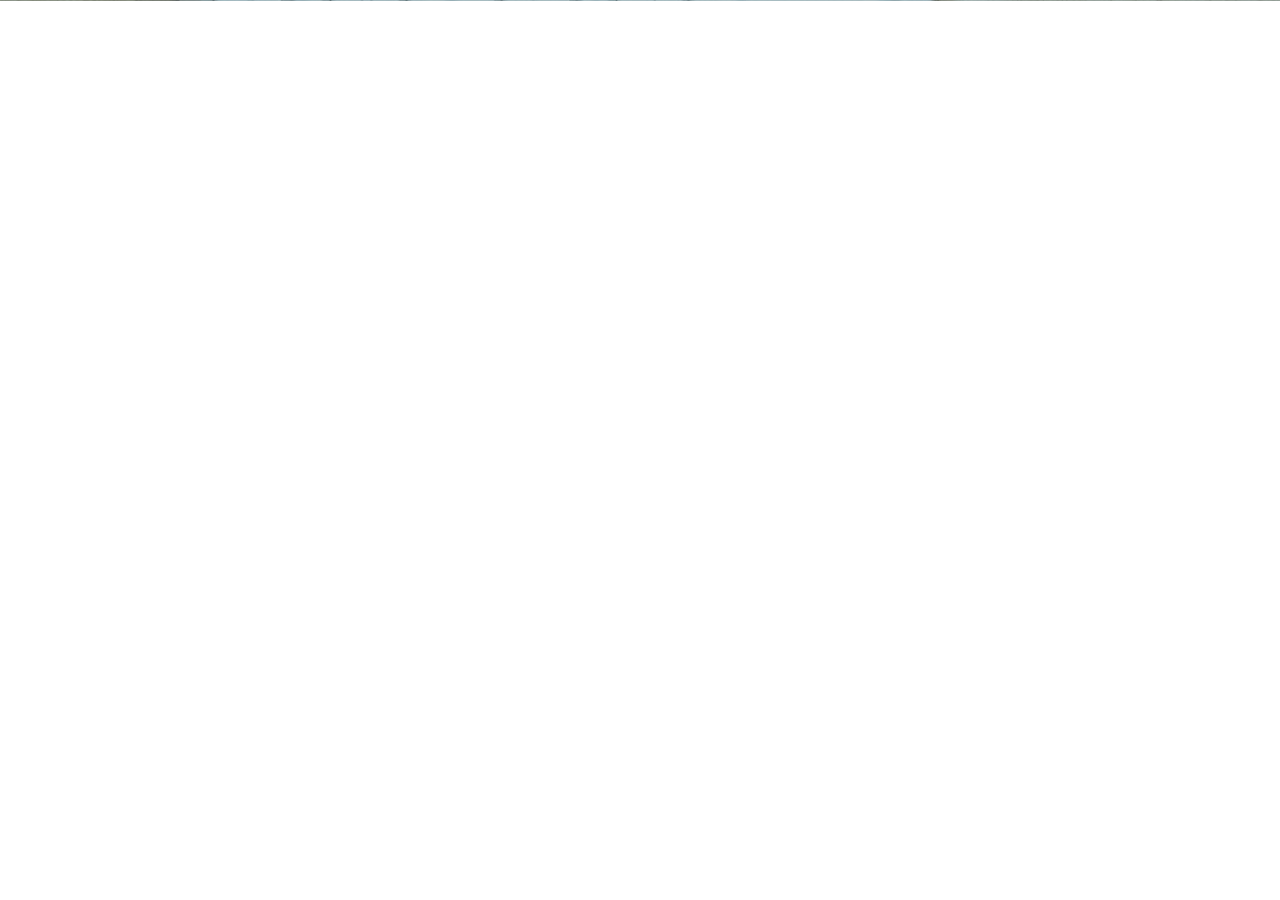
==== commit 568d06a5: "update" ====
--- a/Comments.html
+++ b/Comments.html
@@ -71,8 +71,9 @@
     </nav>
 </section>
 
-<section class="engine"><a href="https://mobirise.me/o">free one page site templates</a></section><section class="mbr-section mbr-section__comments" id="facebook-comments-block-m" data-rv-view="46" style="background-color: rgb(255, 255, 255); padding-top: 0rem; padding-bottom: 0rem;">
-         
+<section class="engine"><a href="https://mobirise.me">Mobirise</a></section><section class="mbr-section mbr-section__comments" id="facebook-comments-block-m" data-rv-view="46" style="background-image: url(assets/images/mbr-2-1620x1080.jpg); padding-top: 0rem; padding-bottom: 0rem;">
+         <div class="mbr-overlay" style="opacity: 0.6; background-color: rgb(126, 155, 159);">
+    </div>
     <div class="mbr-section__container mbr-section__container--isolated addons-container">
         <div class="addons-row">
             <div class="addons-container-inner"><div class="facebookPlaceholder" data-numposts="5"><h2>FACEBOOK COMMENTS WILL BE SHOWN ONLY WHEN YOUR SITE IS ONLINE</h2> <img src="assets/images/facebook-comments.jpg"></div></div>
--- a/assets/mobirise/css/mbr-additional.css
+++ b/assets/mobirise/css/mbr-additional.css
@@ -1975,6 +1975,7 @@
 }
 .cid-qTHxMgOqPt P {
   text-align: left;
+  color: #ffffff;
 }
 .cid-qTkzRZLJNu .navbar {
   padding: .5rem 0;
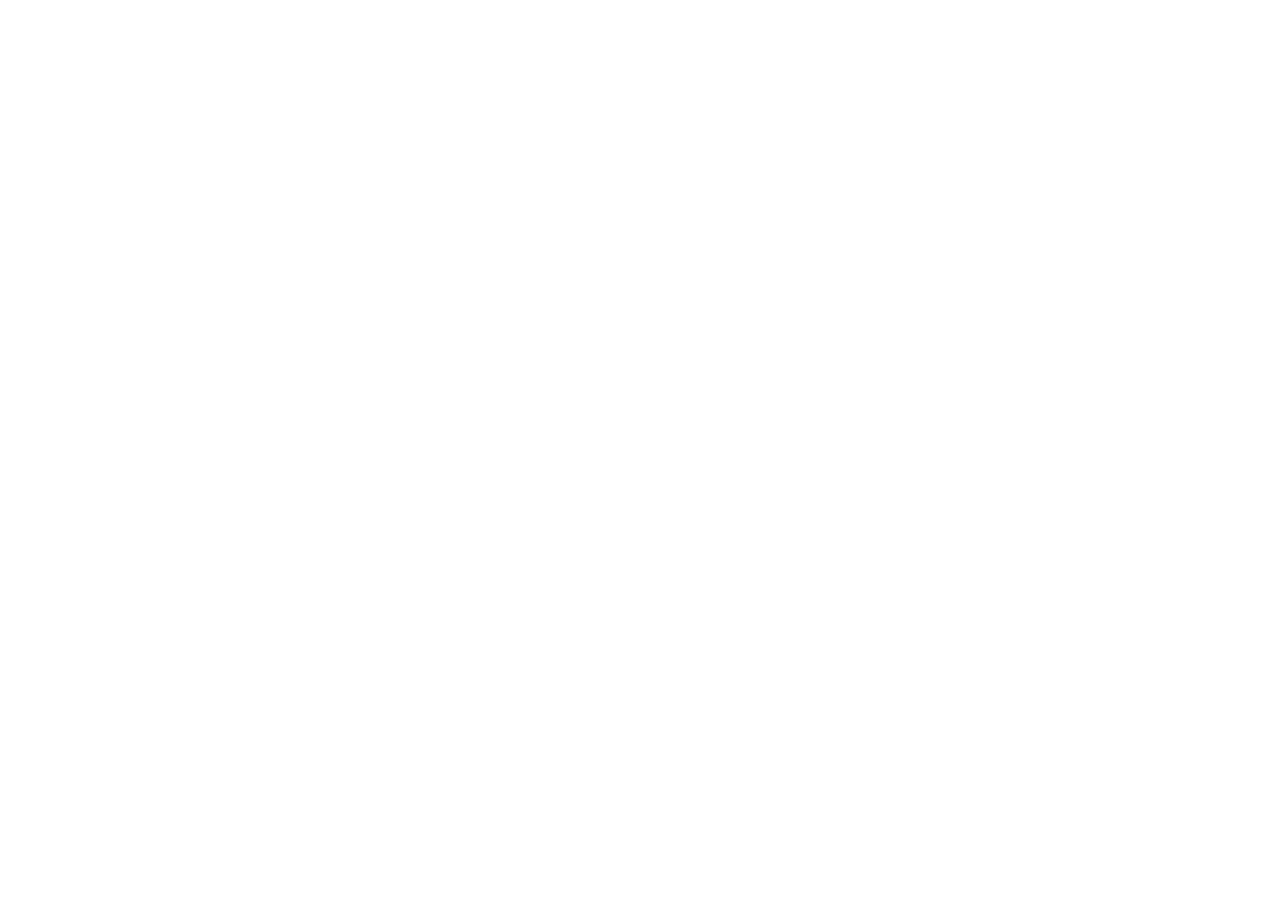
==== commit 7cf5b749: "update" ====
--- a/Comments.html
+++ b/Comments.html
@@ -71,9 +71,8 @@
     </nav>
 </section>
 
-<section class="engine"><a href="https://mobirise.me">Mobirise</a></section><section class="mbr-section mbr-section__comments" id="facebook-comments-block-m" data-rv-view="46" style="background-image: url(assets/images/mbr-2-1620x1080.jpg); padding-top: 0rem; padding-bottom: 0rem;">
-         <div class="mbr-overlay" style="opacity: 0.6; background-color: rgb(126, 155, 159);">
-    </div>
+<section class="engine"><a href="https://mobirise.me/p">web templates free download</a></section><section class="mbr-section mbr-section__comments" id="facebook-comments-block-m" data-rv-view="46" style="background-color: rgb(255, 255, 255); padding-top: 0rem; padding-bottom: 0rem;">
+         
     <div class="mbr-section__container mbr-section__container--isolated addons-container">
         <div class="addons-row">
             <div class="addons-container-inner"><div class="facebookPlaceholder" data-numposts="5"><h2>FACEBOOK COMMENTS WILL BE SHOWN ONLY WHEN YOUR SITE IS ONLINE</h2> <img src="assets/images/facebook-comments.jpg"></div></div>
